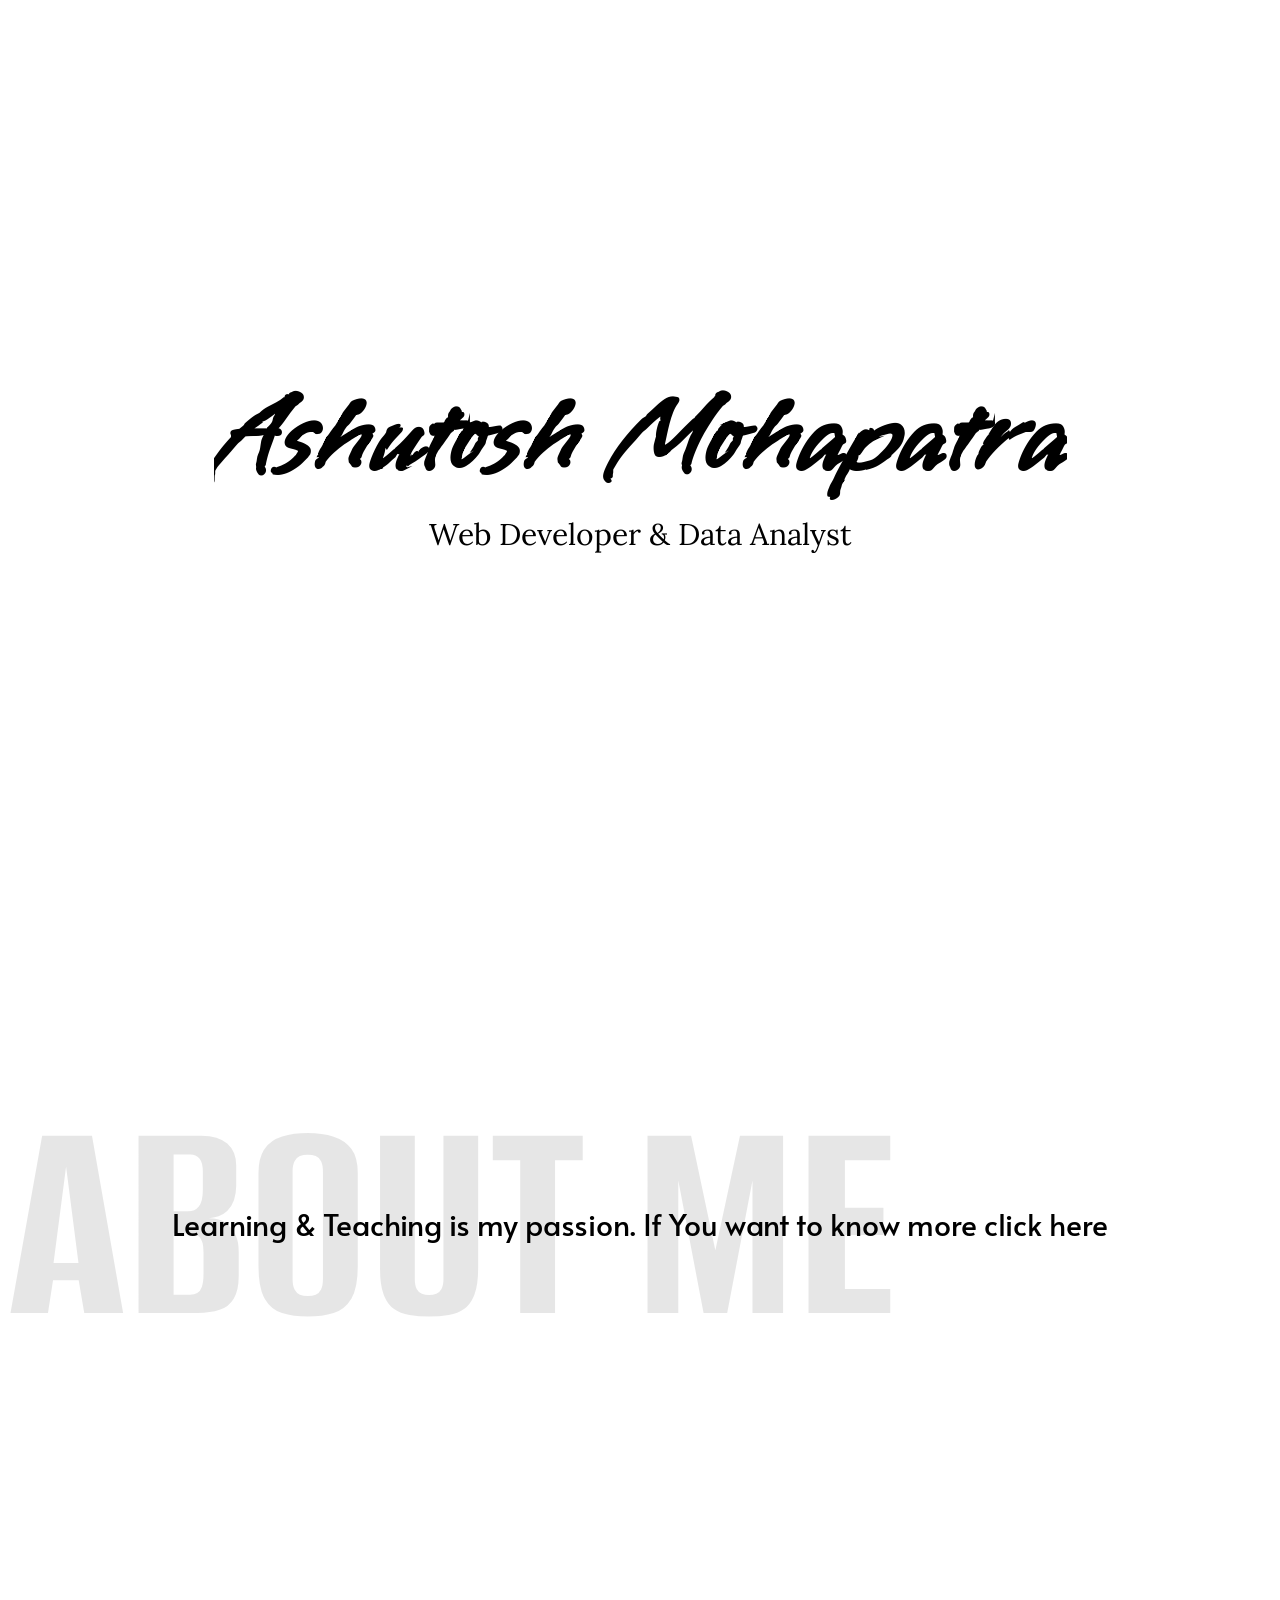
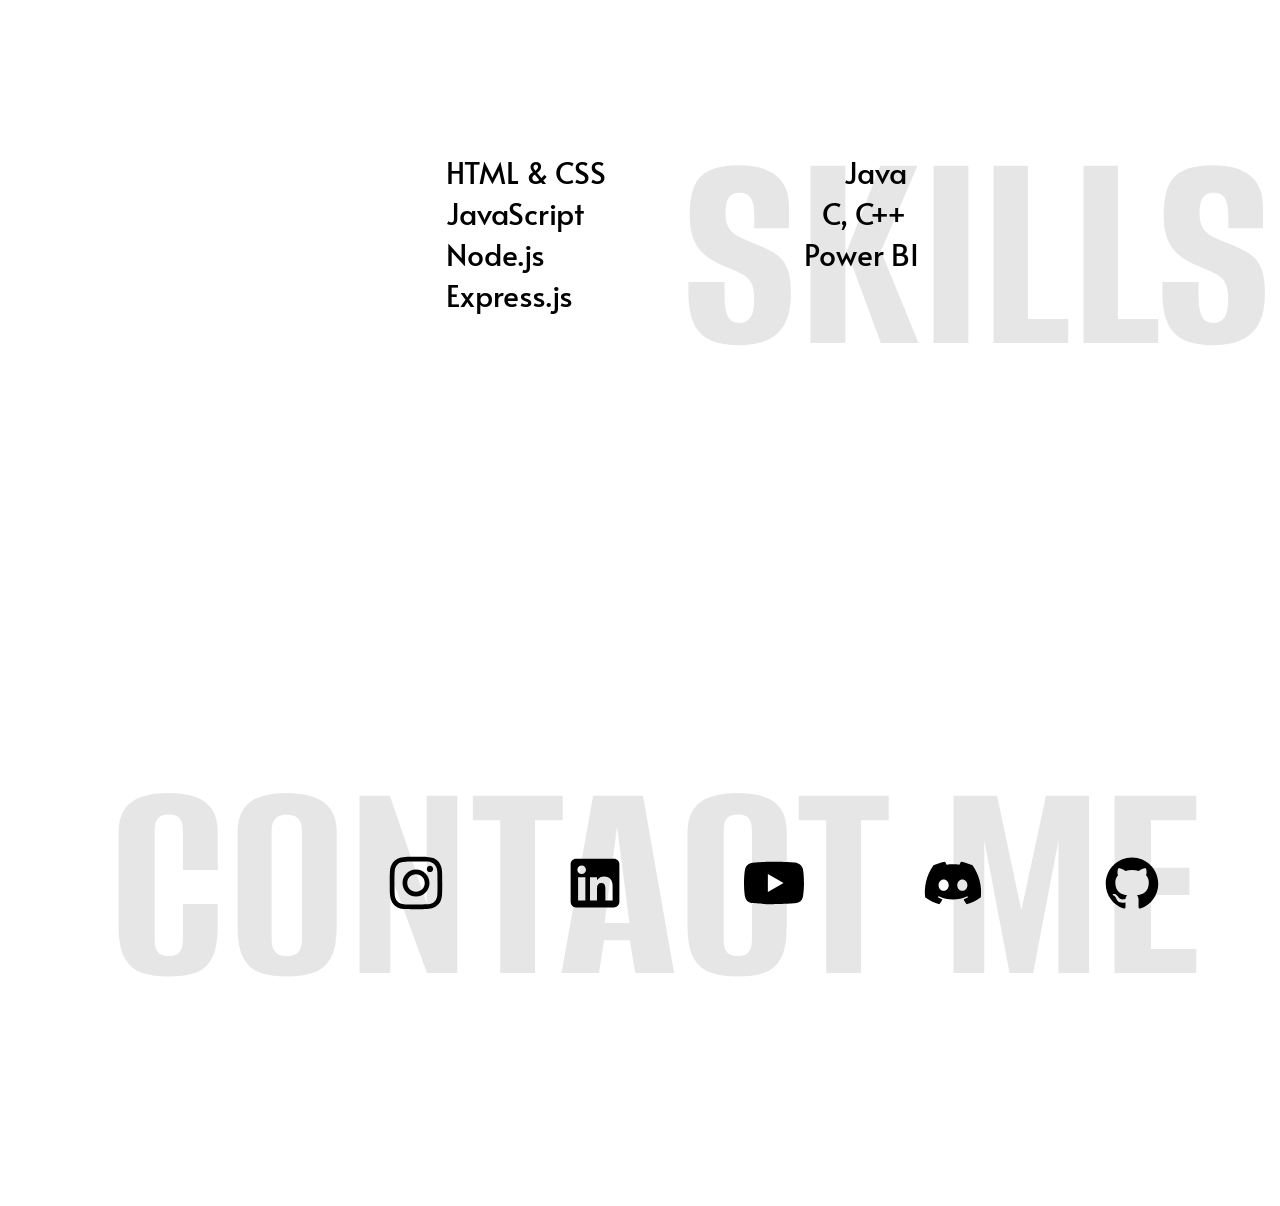
==== index.html @ 1fd1eeb6 "Initial Commit: with name, about, skills, contact" ====
<!DOCTYPE html>
<html lang="en">
<head>
    <meta charset="UTF-8">
    <meta name="viewport" content="width=device-width, initial-scale=1.0">
    <title>Ashutosh's Portfolio</title>
    <link rel="stylesheet" href="style.css">
</head>
<body>
    <header>
    <div class="head">
        <h1>Ashutosh Mohapatra</h1>
        <p>Web Developer & Data Analyst</p>
    </div>
    </header>
    <div class="content">
    <div class="am">
        <h1>ABOUT ME</h1>
        <p>Learning & Teaching is my passion. If You want to know more click here</p>
    </div></div>

    <div class="content">
    <div class="am skill">
        <h1>SKILLS</h1>
        <pre>
            HTML & CSS                                  Java
            JavaScript                                  C, C++
            Node.js                                     Power BI
            Express.js      
        </pre>
    </div></div>

    <div class="content">
        <div class="am cont">
            <h1>CONTACT ME</h1>
           <div class="socials">
            <svg xmlns="http://www.w3.org/2000/svg" viewBox="0 0 32 32"><path d="M10.202,2.098c-1.49,.07-2.507,.308-3.396,.657-.92,.359-1.7,.84-2.477,1.619-.776,.779-1.254,1.56-1.61,2.481-.345,.891-.578,1.909-.644,3.4-.066,1.49-.08,1.97-.073,5.771s.024,4.278,.096,5.772c.071,1.489,.308,2.506,.657,3.396,.359,.92,.84,1.7,1.619,2.477,.779,.776,1.559,1.253,2.483,1.61,.89,.344,1.909,.579,3.399,.644,1.49,.065,1.97,.08,5.771,.073,3.801-.007,4.279-.024,5.773-.095s2.505-.309,3.395-.657c.92-.36,1.701-.84,2.477-1.62s1.254-1.561,1.609-2.483c.345-.89,.579-1.909,.644-3.398,.065-1.494,.081-1.971,.073-5.773s-.024-4.278-.095-5.771-.308-2.507-.657-3.397c-.36-.92-.84-1.7-1.619-2.477s-1.561-1.254-2.483-1.609c-.891-.345-1.909-.58-3.399-.644s-1.97-.081-5.772-.074-4.278,.024-5.771,.096m.164,25.309c-1.365-.059-2.106-.286-2.6-.476-.654-.252-1.12-.557-1.612-1.044s-.795-.955-1.05-1.608c-.192-.494-.423-1.234-.487-2.599-.069-1.475-.084-1.918-.092-5.656s.006-4.18,.071-5.656c.058-1.364,.286-2.106,.476-2.6,.252-.655,.556-1.12,1.044-1.612s.955-.795,1.608-1.05c.493-.193,1.234-.422,2.598-.487,1.476-.07,1.919-.084,5.656-.092,3.737-.008,4.181,.006,5.658,.071,1.364,.059,2.106,.285,2.599,.476,.654,.252,1.12,.555,1.612,1.044s.795,.954,1.051,1.609c.193,.492,.422,1.232,.486,2.597,.07,1.476,.086,1.919,.093,5.656,.007,3.737-.006,4.181-.071,5.656-.06,1.365-.286,2.106-.476,2.601-.252,.654-.556,1.12-1.045,1.612s-.955,.795-1.608,1.05c-.493,.192-1.234,.422-2.597,.487-1.476,.069-1.919,.084-5.657,.092s-4.18-.007-5.656-.071M21.779,8.517c.002,.928,.755,1.679,1.683,1.677s1.679-.755,1.677-1.683c-.002-.928-.755-1.679-1.683-1.677,0,0,0,0,0,0-.928,.002-1.678,.755-1.677,1.683m-12.967,7.496c.008,3.97,3.232,7.182,7.202,7.174s7.183-3.232,7.176-7.202c-.008-3.97-3.233-7.183-7.203-7.175s-7.182,3.233-7.174,7.203m2.522-.005c-.005-2.577,2.08-4.671,4.658-4.676,2.577-.005,4.671,2.08,4.676,4.658,.005,2.577-2.08,4.671-4.658,4.676-2.577,.005-4.671-2.079-4.676-4.656h0"></path></svg>
            <svg xmlns="http://www.w3.org/2000/svg" viewBox="0 0 32 32"><path d="M26.111,3H5.889c-1.595,0-2.889,1.293-2.889,2.889V26.111c0,1.595,1.293,2.889,2.889,2.889H26.111c1.595,0,2.889-1.293,2.889-2.889V5.889c0-1.595-1.293-2.889-2.889-2.889ZM10.861,25.389h-3.877V12.87h3.877v12.519Zm-1.957-14.158c-1.267,0-2.293-1.034-2.293-2.31s1.026-2.31,2.293-2.31,2.292,1.034,2.292,2.31-1.026,2.31-2.292,2.31Zm16.485,14.158h-3.858v-6.571c0-1.802-.685-2.809-2.111-2.809-1.551,0-2.362,1.048-2.362,2.809v6.571h-3.718V12.87h3.718v1.686s1.118-2.069,3.775-2.069,4.556,1.621,4.556,4.975v7.926Z" fill-rule="evenodd"></path></svg>
            <svg xmlns="http://www.w3.org/2000/svg" viewBox="0 0 32 32"><path d="M31.331,8.248c-.368-1.386-1.452-2.477-2.829-2.848-2.496-.673-12.502-.673-12.502-.673,0,0-10.007,0-12.502,.673-1.377,.37-2.461,1.462-2.829,2.848-.669,2.512-.669,7.752-.669,7.752,0,0,0,5.241,.669,7.752,.368,1.386,1.452,2.477,2.829,2.847,2.496,.673,12.502,.673,12.502,.673,0,0,10.007,0,12.502-.673,1.377-.37,2.461-1.462,2.829-2.847,.669-2.512,.669-7.752,.669-7.752,0,0,0-5.24-.669-7.752ZM12.727,20.758V11.242l8.364,4.758-8.364,4.758Z"></path></svg>
            <svg xmlns="http://www.w3.org/2000/svg" viewBox="0 0 32 32"><path d="M26.413,6.536c-1.971-.902-4.052-1.543-6.189-1.904-.292,.523-.557,1.061-.793,1.612-2.277-.343-4.592-.343-6.869,0-.236-.551-.5-1.089-.793-1.612-2.139,.365-4.221,1.006-6.194,1.909C1.658,12.336,.596,17.987,1.127,23.558h0c2.294,1.695,4.861,2.984,7.591,3.811,.615-.827,1.158-1.704,1.626-2.622-.888-.332-1.744-.741-2.56-1.222,.215-.156,.425-.316,.628-.472,4.806,2.26,10.37,2.26,15.177,0,.205,.168,.415,.328,.628,.472-.817,.483-1.676,.892-2.565,1.225,.467,.918,1.011,1.794,1.626,2.619,2.732-.824,5.301-2.112,7.596-3.808h0c.623-6.461-1.064-12.06-4.46-17.025Zm-15.396,13.596c-1.479,0-2.702-1.343-2.702-2.994s1.18-3.006,2.697-3.006,2.73,1.354,2.704,3.006-1.192,2.994-2.699,2.994Zm9.967,0c-1.482,0-2.699-1.343-2.699-2.994s1.18-3.006,2.699-3.006,2.723,1.354,2.697,3.006-1.189,2.994-2.697,2.994Z"></path></svg>
            <svg xmlns="http://www.w3.org/2000/svg" viewBox="0 0 32 32"><path d="M16,2.345c7.735,0,14,6.265,14,14-.002,6.015-3.839,11.359-9.537,13.282-.7,.14-.963-.298-.963-.665,0-.473,.018-1.978,.018-3.85,0-1.312-.437-2.152-.945-2.59,3.115-.35,6.388-1.54,6.388-6.912,0-1.54-.543-2.783-1.435-3.762,.14-.35,.63-1.785-.14-3.71,0,0-1.173-.385-3.85,1.435-1.12-.315-2.31-.472-3.5-.472s-2.38,.157-3.5,.472c-2.677-1.802-3.85-1.435-3.85-1.435-.77,1.925-.28,3.36-.14,3.71-.892,.98-1.435,2.24-1.435,3.762,0,5.355,3.255,6.563,6.37,6.913-.403,.35-.77,.963-.893,1.872-.805,.368-2.818,.963-4.077-1.155-.263-.42-1.05-1.452-2.152-1.435-1.173,.018-.472,.665,.017,.927,.595,.332,1.277,1.575,1.435,1.978,.28,.787,1.19,2.293,4.707,1.645,0,1.173,.018,2.275,.018,2.607,0,.368-.263,.787-.963,.665-5.719-1.904-9.576-7.255-9.573-13.283,0-7.735,6.265-14,14-14Z"></path></svg>
           </div>
        </div></div>
</body>
</html>
---- style.css ----
@import url("https://fonts.googleapis.com/css2?family=Vujahday+Script&display=swap");

/* font-family: "Vujahday Script", cursive;
  font-weight: 400;
  font-style: normal; */

@import url("https://fonts.googleapis.com/css2?family=Lora:ital,wght@0,400..700;1,400..700&display=swap");

/* font-family: "Lora", serif;
  font-optical-sizing: auto;
  font-weight: 400-700;
  font-style: normal; */

@import url("https://fonts.googleapis.com/css2?family=Alumni+Sans:ital,wght@0,100..900;1,100..900&display=swap");

/* font-family: "Alumni Sans", sans-serif;
  font-optical-sizing: auto;
  font-weight: 100-900;
  font-style: normal; */

@import url("https://fonts.googleapis.com/css2?family=Alata&display=swap");
/* font-family: "Alata", sans-serif;
  font-weight: 400;
  font-style: normal; */

*{
    user-select:none;
}

header {
  height: 100vh;
  display: flex;
  justify-content: center;
  align-items: center;
}

.head > h1 {
  font-family: "Vujahday Script", cursive;
  font-size: 7rem;
  text-align: center;
  margin: 0px;
  padding: 0px;
}

.head > p {
  font-family: "Lora", serif;
  font-size: 30px;
  text-align: center;
  padding: 0px;
  margin: 0px;
}

.content {
  height: 70vh;
}

.am {
  display: grid;
  grid-template-columns: 1fr;
  grid-template-rows: 1fr;
  align-content: center;
}

@keyframes slide-right {
  from {
    transform: translateX(-40%);
  }
  to {
    transform: translateX(25%);
  }
}

@keyframes slide-left {
  from {
    transform: translateX(40%);
  }
  to {
    transform: translateX(-25%);
  }
}

.am > h1 {
  font-family: "Alumni Sans", sans-serif;
  font-weight: 700;
  font-size: 300px;
  color: rgba(0, 0, 0, 0.099);
  margin: 0px;
  grid-row: 1/2;
  grid-column: 1/2;
  animation-name: slide-right;
  animation-timing-function: ease-out;
  animation-timeline: view();
}

.am > p,
pre,
div {
  grid-row: 1/2;
  grid-column: 1/2;
  align-content: center;
  justify-self: center;
  font-family: "Alata", sans-serif;
  font-size: 30px;
}

.socials {
  width: 70vw;
  display: flex;
  justify-content: space-around;
  justify-self: end;
  margin-right: 50px;
}

.socials > svg {
  width: 60px;
}

.skill > h1 {
  text-align: right;
  animation-name: slide-left;
  animation-timing-function: ease-out;
  animation-timeline: view();
}

.cont > h1 {
  margin-left: 100px;
}



/* animation at header */
.head{
    overflow: hidden;
}

@keyframes slide-up {
    from{
        transform: translateY(200%);
    }
    to{
        transform: translateY(0%);
    }
}

.head>h1{
     animation: slide-up 1s cubic-bezier(0, 0.1, 0.12, 0.99); 
    }

.head>p{
    animation: slide-up 1s cubic-bezier(0, 0.1, 0.12, 0.99) 0.6s backwards;
}
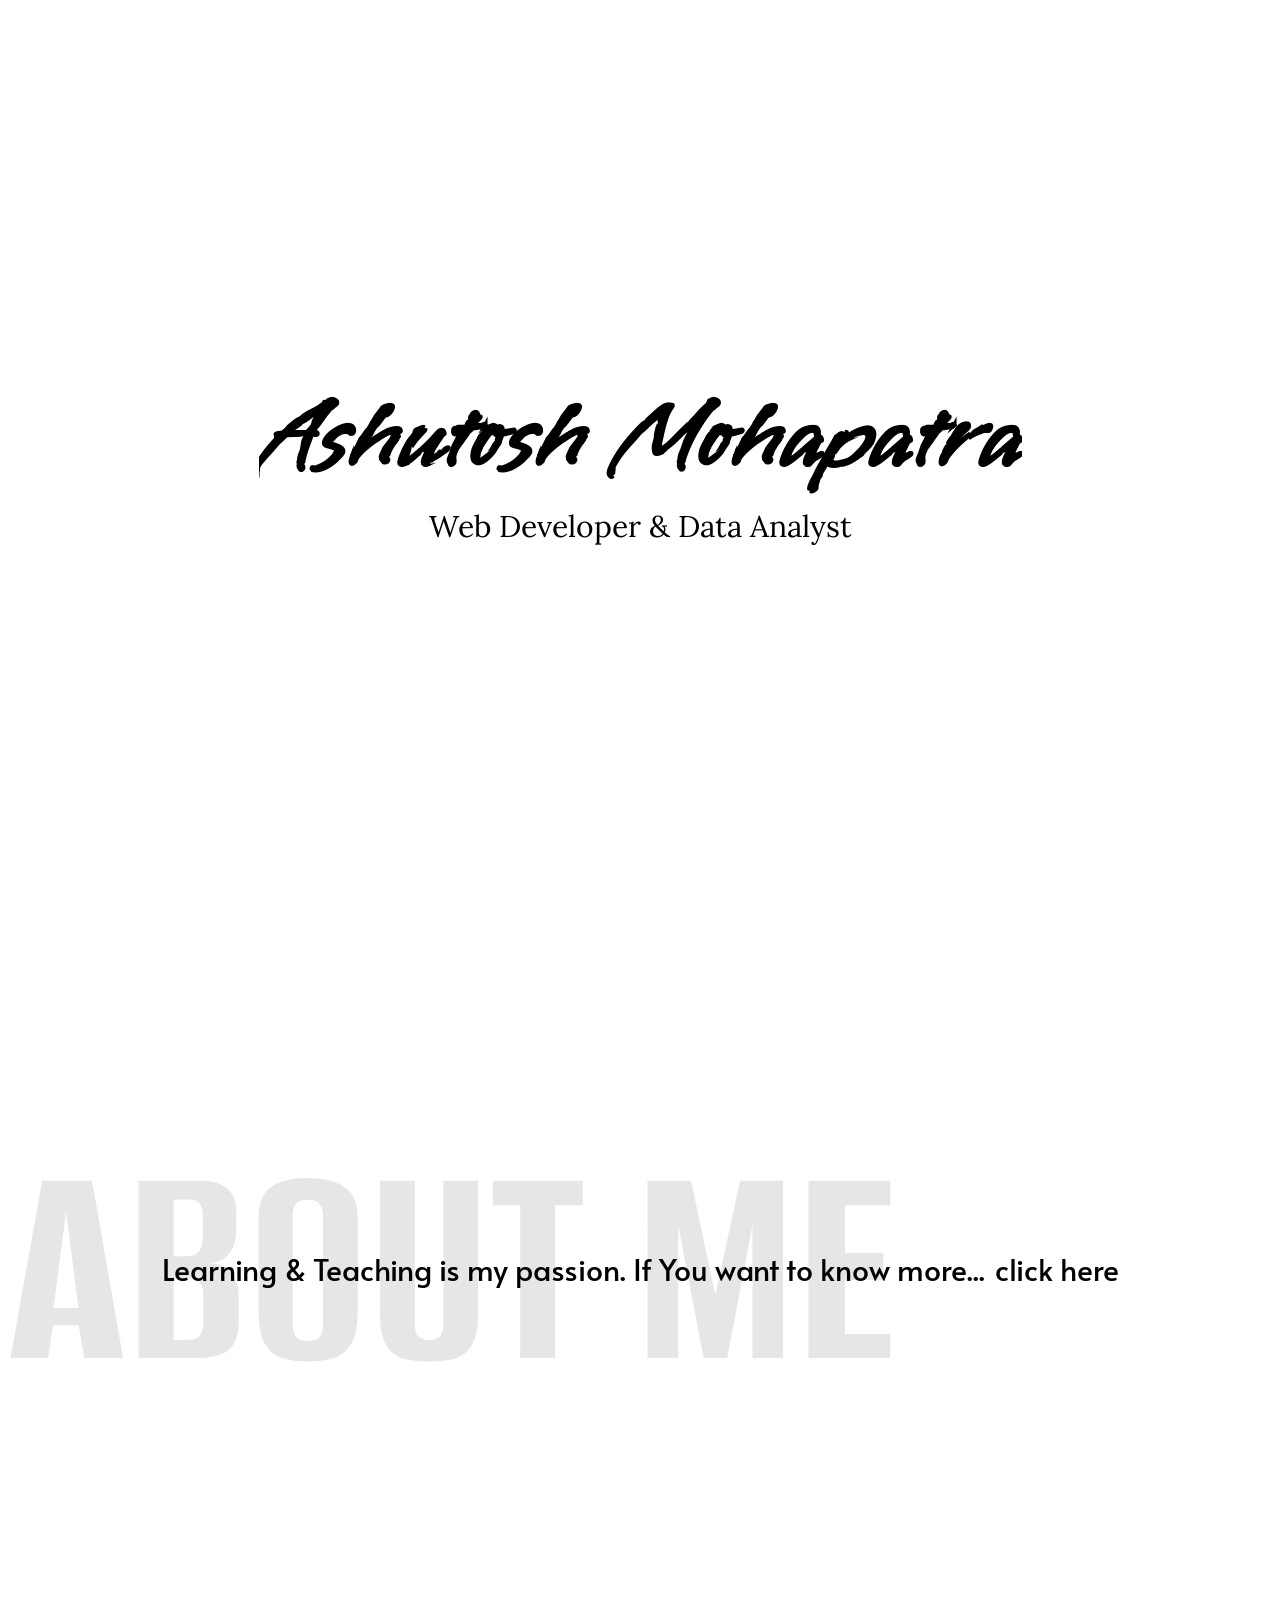
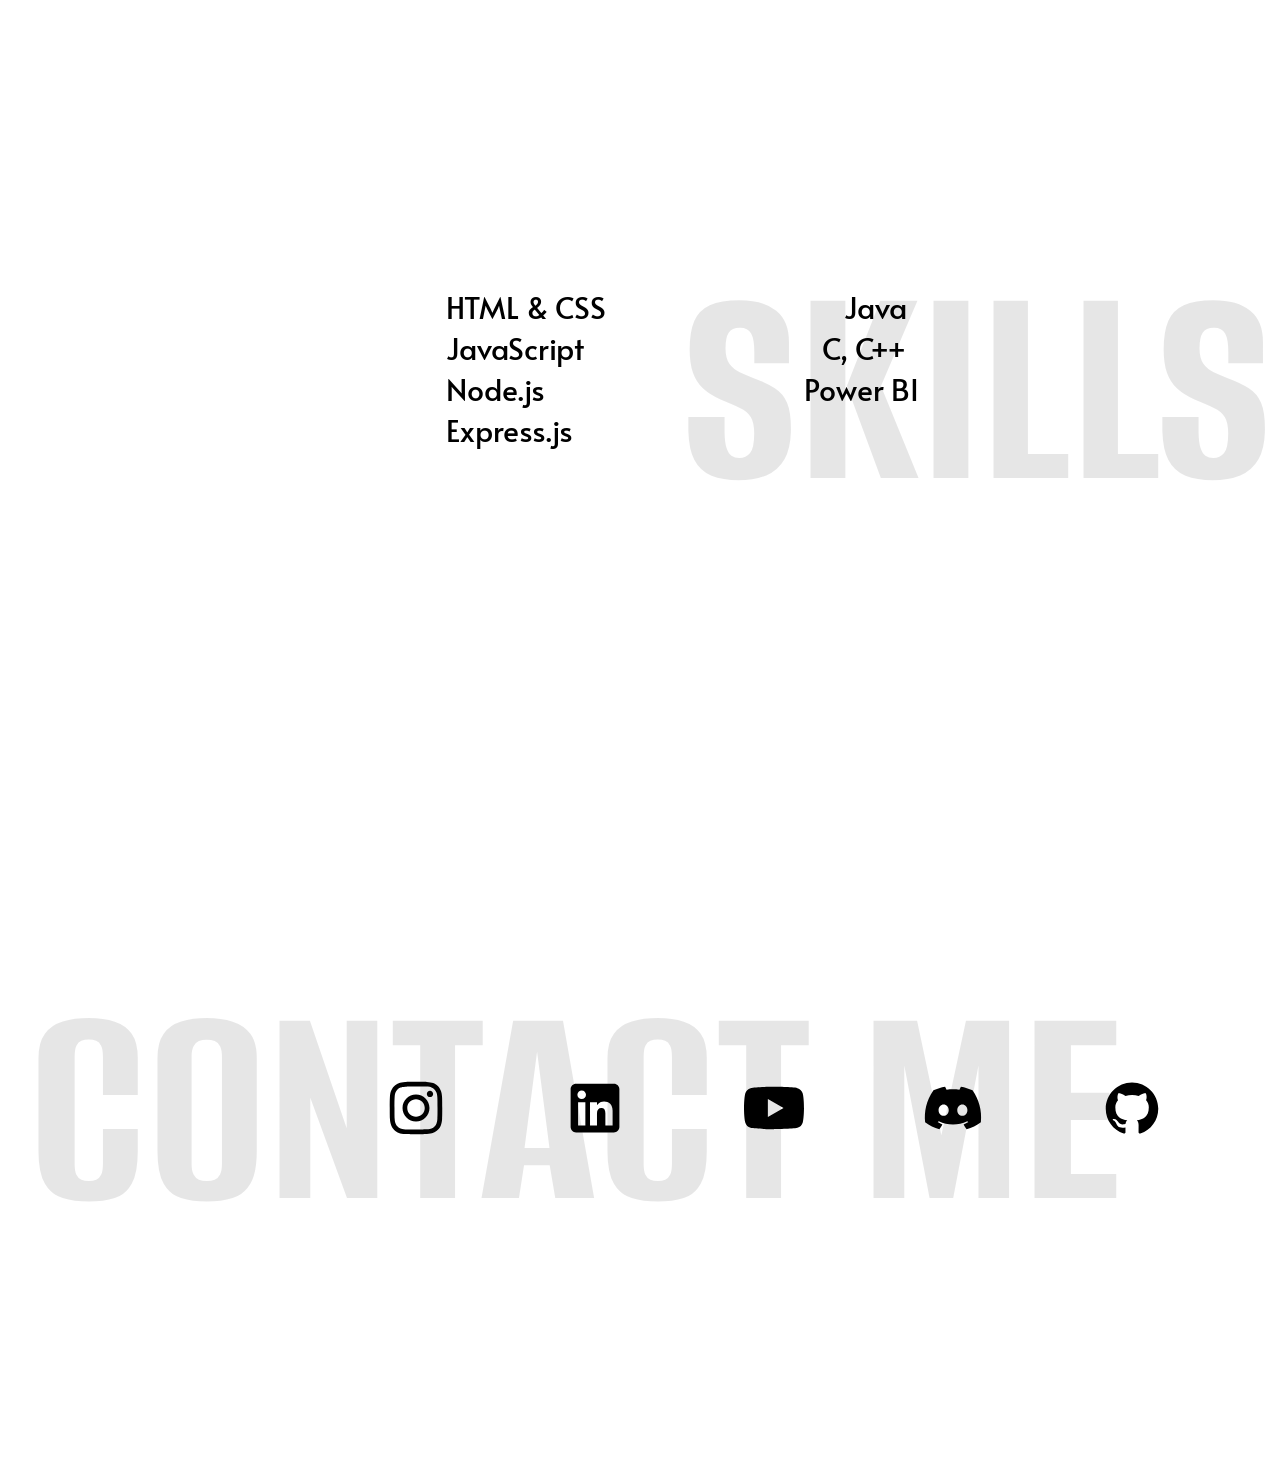
==== commit c8c26024: "Version 1.1.0" ====
--- a/index.html
+++ b/index.html
@@ -1,26 +1,32 @@
 <!DOCTYPE html>
 <html lang="en">
-<head>
-    <meta charset="UTF-8">
-    <meta name="viewport" content="width=device-width, initial-scale=1.0">
+  <head>
+    <meta charset="UTF-8" />
+    <meta name="viewport" content="width=device-width, initial-scale=1.0" />
     <title>Ashutosh's Portfolio</title>
-    <link rel="stylesheet" href="style.css">
-</head>
-<body>
+    <link
+      rel="icon"
+      href="./images/Geometric A letterform.jpg"
+      type="image/x-icon"
+    />
+    <link rel="stylesheet" href="style.css" />
+  </head>
+  <body>
     <header>
-    <div class="head">
+      <div class="head">
         <h1>Ashutosh Mohapatra</h1>
         <p>Web Developer & Data Analyst</p>
-    </div>
+      </div>
     </header>
     <div class="content">
-    <div class="am">
+      <div class="am">
         <h1>ABOUT ME</h1>
-        <p>Learning & Teaching is my passion. If You want to know more click here</p>
-    </div></div>
+        <div>Learning & Teaching is my passion. If You want to know more...<span id="cv">click here</span></div>
+      </div>
+    </div>
 
     <div class="content">
-    <div class="am skill">
+      <div class="am skill">
         <h1>SKILLS</h1>
         <pre>
             HTML & CSS                                  Java
@@ -28,18 +34,42 @@
             Node.js                                     Power BI
             Express.js      
         </pre>
-    </div></div>
+      </div>
+    </div>
 
     <div class="content">
-        <div class="am cont">
-            <h1>CONTACT ME</h1>
-           <div class="socials">
-            <svg xmlns="http://www.w3.org/2000/svg" viewBox="0 0 32 32"><path d="M10.202,2.098c-1.49,.07-2.507,.308-3.396,.657-.92,.359-1.7,.84-2.477,1.619-.776,.779-1.254,1.56-1.61,2.481-.345,.891-.578,1.909-.644,3.4-.066,1.49-.08,1.97-.073,5.771s.024,4.278,.096,5.772c.071,1.489,.308,2.506,.657,3.396,.359,.92,.84,1.7,1.619,2.477,.779,.776,1.559,1.253,2.483,1.61,.89,.344,1.909,.579,3.399,.644,1.49,.065,1.97,.08,5.771,.073,3.801-.007,4.279-.024,5.773-.095s2.505-.309,3.395-.657c.92-.36,1.701-.84,2.477-1.62s1.254-1.561,1.609-2.483c.345-.89,.579-1.909,.644-3.398,.065-1.494,.081-1.971,.073-5.773s-.024-4.278-.095-5.771-.308-2.507-.657-3.397c-.36-.92-.84-1.7-1.619-2.477s-1.561-1.254-2.483-1.609c-.891-.345-1.909-.58-3.399-.644s-1.97-.081-5.772-.074-4.278,.024-5.771,.096m.164,25.309c-1.365-.059-2.106-.286-2.6-.476-.654-.252-1.12-.557-1.612-1.044s-.795-.955-1.05-1.608c-.192-.494-.423-1.234-.487-2.599-.069-1.475-.084-1.918-.092-5.656s.006-4.18,.071-5.656c.058-1.364,.286-2.106,.476-2.6,.252-.655,.556-1.12,1.044-1.612s.955-.795,1.608-1.05c.493-.193,1.234-.422,2.598-.487,1.476-.07,1.919-.084,5.656-.092,3.737-.008,4.181,.006,5.658,.071,1.364,.059,2.106,.285,2.599,.476,.654,.252,1.12,.555,1.612,1.044s.795,.954,1.051,1.609c.193,.492,.422,1.232,.486,2.597,.07,1.476,.086,1.919,.093,5.656,.007,3.737-.006,4.181-.071,5.656-.06,1.365-.286,2.106-.476,2.601-.252,.654-.556,1.12-1.045,1.612s-.955,.795-1.608,1.05c-.493,.192-1.234,.422-2.597,.487-1.476,.069-1.919,.084-5.657,.092s-4.18-.007-5.656-.071M21.779,8.517c.002,.928,.755,1.679,1.683,1.677s1.679-.755,1.677-1.683c-.002-.928-.755-1.679-1.683-1.677,0,0,0,0,0,0-.928,.002-1.678,.755-1.677,1.683m-12.967,7.496c.008,3.97,3.232,7.182,7.202,7.174s7.183-3.232,7.176-7.202c-.008-3.97-3.233-7.183-7.203-7.175s-7.182,3.233-7.174,7.203m2.522-.005c-.005-2.577,2.08-4.671,4.658-4.676,2.577-.005,4.671,2.08,4.676,4.658,.005,2.577-2.08,4.671-4.658,4.676-2.577,.005-4.671-2.079-4.676-4.656h0"></path></svg>
-            <svg xmlns="http://www.w3.org/2000/svg" viewBox="0 0 32 32"><path d="M26.111,3H5.889c-1.595,0-2.889,1.293-2.889,2.889V26.111c0,1.595,1.293,2.889,2.889,2.889H26.111c1.595,0,2.889-1.293,2.889-2.889V5.889c0-1.595-1.293-2.889-2.889-2.889ZM10.861,25.389h-3.877V12.87h3.877v12.519Zm-1.957-14.158c-1.267,0-2.293-1.034-2.293-2.31s1.026-2.31,2.293-2.31,2.292,1.034,2.292,2.31-1.026,2.31-2.292,2.31Zm16.485,14.158h-3.858v-6.571c0-1.802-.685-2.809-2.111-2.809-1.551,0-2.362,1.048-2.362,2.809v6.571h-3.718V12.87h3.718v1.686s1.118-2.069,3.775-2.069,4.556,1.621,4.556,4.975v7.926Z" fill-rule="evenodd"></path></svg>
-            <svg xmlns="http://www.w3.org/2000/svg" viewBox="0 0 32 32"><path d="M31.331,8.248c-.368-1.386-1.452-2.477-2.829-2.848-2.496-.673-12.502-.673-12.502-.673,0,0-10.007,0-12.502,.673-1.377,.37-2.461,1.462-2.829,2.848-.669,2.512-.669,7.752-.669,7.752,0,0,0,5.241,.669,7.752,.368,1.386,1.452,2.477,2.829,2.847,2.496,.673,12.502,.673,12.502,.673,0,0,10.007,0,12.502-.673,1.377-.37,2.461-1.462,2.829-2.847,.669-2.512,.669-7.752,.669-7.752,0,0,0-5.24-.669-7.752ZM12.727,20.758V11.242l8.364,4.758-8.364,4.758Z"></path></svg>
-            <svg xmlns="http://www.w3.org/2000/svg" viewBox="0 0 32 32"><path d="M26.413,6.536c-1.971-.902-4.052-1.543-6.189-1.904-.292,.523-.557,1.061-.793,1.612-2.277-.343-4.592-.343-6.869,0-.236-.551-.5-1.089-.793-1.612-2.139,.365-4.221,1.006-6.194,1.909C1.658,12.336,.596,17.987,1.127,23.558h0c2.294,1.695,4.861,2.984,7.591,3.811,.615-.827,1.158-1.704,1.626-2.622-.888-.332-1.744-.741-2.56-1.222,.215-.156,.425-.316,.628-.472,4.806,2.26,10.37,2.26,15.177,0,.205,.168,.415,.328,.628,.472-.817,.483-1.676,.892-2.565,1.225,.467,.918,1.011,1.794,1.626,2.619,2.732-.824,5.301-2.112,7.596-3.808h0c.623-6.461-1.064-12.06-4.46-17.025Zm-15.396,13.596c-1.479,0-2.702-1.343-2.702-2.994s1.18-3.006,2.697-3.006,2.73,1.354,2.704,3.006-1.192,2.994-2.699,2.994Zm9.967,0c-1.482,0-2.699-1.343-2.699-2.994s1.18-3.006,2.699-3.006,2.723,1.354,2.697,3.006-1.189,2.994-2.697,2.994Z"></path></svg>
-            <svg xmlns="http://www.w3.org/2000/svg" viewBox="0 0 32 32"><path d="M16,2.345c7.735,0,14,6.265,14,14-.002,6.015-3.839,11.359-9.537,13.282-.7,.14-.963-.298-.963-.665,0-.473,.018-1.978,.018-3.85,0-1.312-.437-2.152-.945-2.59,3.115-.35,6.388-1.54,6.388-6.912,0-1.54-.543-2.783-1.435-3.762,.14-.35,.63-1.785-.14-3.71,0,0-1.173-.385-3.85,1.435-1.12-.315-2.31-.472-3.5-.472s-2.38,.157-3.5,.472c-2.677-1.802-3.85-1.435-3.85-1.435-.77,1.925-.28,3.36-.14,3.71-.892,.98-1.435,2.24-1.435,3.762,0,5.355,3.255,6.563,6.37,6.913-.403,.35-.77,.963-.893,1.872-.805,.368-2.818,.963-4.077-1.155-.263-.42-1.05-1.452-2.152-1.435-1.173,.018-.472,.665,.017,.927,.595,.332,1.277,1.575,1.435,1.978,.28,.787,1.19,2.293,4.707,1.645,0,1.173,.018,2.275,.018,2.607,0,.368-.263,.787-.963,.665-5.719-1.904-9.576-7.255-9.573-13.283,0-7.735,6.265-14,14-14Z"></path></svg>
-           </div>
-        </div></div>
-</body>
-</html>+      <div class="am cont">
+        <h1>CONTACT ME</h1>
+        <div class="socials">
+          <svg xmlns="http://www.w3.org/2000/svg" viewBox="0 0 32 32" id="insta">
+            <path
+              d="M10.202,2.098c-1.49,.07-2.507,.308-3.396,.657-.92,.359-1.7,.84-2.477,1.619-.776,.779-1.254,1.56-1.61,2.481-.345,.891-.578,1.909-.644,3.4-.066,1.49-.08,1.97-.073,5.771s.024,4.278,.096,5.772c.071,1.489,.308,2.506,.657,3.396,.359,.92,.84,1.7,1.619,2.477,.779,.776,1.559,1.253,2.483,1.61,.89,.344,1.909,.579,3.399,.644,1.49,.065,1.97,.08,5.771,.073,3.801-.007,4.279-.024,5.773-.095s2.505-.309,3.395-.657c.92-.36,1.701-.84,2.477-1.62s1.254-1.561,1.609-2.483c.345-.89,.579-1.909,.644-3.398,.065-1.494,.081-1.971,.073-5.773s-.024-4.278-.095-5.771-.308-2.507-.657-3.397c-.36-.92-.84-1.7-1.619-2.477s-1.561-1.254-2.483-1.609c-.891-.345-1.909-.58-3.399-.644s-1.97-.081-5.772-.074-4.278,.024-5.771,.096m.164,25.309c-1.365-.059-2.106-.286-2.6-.476-.654-.252-1.12-.557-1.612-1.044s-.795-.955-1.05-1.608c-.192-.494-.423-1.234-.487-2.599-.069-1.475-.084-1.918-.092-5.656s.006-4.18,.071-5.656c.058-1.364,.286-2.106,.476-2.6,.252-.655,.556-1.12,1.044-1.612s.955-.795,1.608-1.05c.493-.193,1.234-.422,2.598-.487,1.476-.07,1.919-.084,5.656-.092,3.737-.008,4.181,.006,5.658,.071,1.364,.059,2.106,.285,2.599,.476,.654,.252,1.12,.555,1.612,1.044s.795,.954,1.051,1.609c.193,.492,.422,1.232,.486,2.597,.07,1.476,.086,1.919,.093,5.656,.007,3.737-.006,4.181-.071,5.656-.06,1.365-.286,2.106-.476,2.601-.252,.654-.556,1.12-1.045,1.612s-.955,.795-1.608,1.05c-.493,.192-1.234,.422-2.597,.487-1.476,.069-1.919,.084-5.657,.092s-4.18-.007-5.656-.071M21.779,8.517c.002,.928,.755,1.679,1.683,1.677s1.679-.755,1.677-1.683c-.002-.928-.755-1.679-1.683-1.677,0,0,0,0,0,0-.928,.002-1.678,.755-1.677,1.683m-12.967,7.496c.008,3.97,3.232,7.182,7.202,7.174s7.183-3.232,7.176-7.202c-.008-3.97-3.233-7.183-7.203-7.175s-7.182,3.233-7.174,7.203m2.522-.005c-.005-2.577,2.08-4.671,4.658-4.676,2.577-.005,4.671,2.08,4.676,4.658,.005,2.577-2.08,4.671-4.658,4.676-2.577,.005-4.671-2.079-4.676-4.656h0"
+            ></path>
+          </svg>
+          <svg xmlns="http://www.w3.org/2000/svg" viewBox="0 0 32 32" id="linkedin">
+            <path
+              d="M26.111,3H5.889c-1.595,0-2.889,1.293-2.889,2.889V26.111c0,1.595,1.293,2.889,2.889,2.889H26.111c1.595,0,2.889-1.293,2.889-2.889V5.889c0-1.595-1.293-2.889-2.889-2.889ZM10.861,25.389h-3.877V12.87h3.877v12.519Zm-1.957-14.158c-1.267,0-2.293-1.034-2.293-2.31s1.026-2.31,2.293-2.31,2.292,1.034,2.292,2.31-1.026,2.31-2.292,2.31Zm16.485,14.158h-3.858v-6.571c0-1.802-.685-2.809-2.111-2.809-1.551,0-2.362,1.048-2.362,2.809v6.571h-3.718V12.87h3.718v1.686s1.118-2.069,3.775-2.069,4.556,1.621,4.556,4.975v7.926Z"
+              fill-rule="evenodd"
+            ></path>
+          </svg>
+          <svg xmlns="http://www.w3.org/2000/svg" viewBox="0 0 32 32" id="yt">
+            <path
+              d="M31.331,8.248c-.368-1.386-1.452-2.477-2.829-2.848-2.496-.673-12.502-.673-12.502-.673,0,0-10.007,0-12.502,.673-1.377,.37-2.461,1.462-2.829,2.848-.669,2.512-.669,7.752-.669,7.752,0,0,0,5.241,.669,7.752,.368,1.386,1.452,2.477,2.829,2.847,2.496,.673,12.502,.673,12.502,.673,0,0,10.007,0,12.502-.673,1.377-.37,2.461-1.462,2.829-2.847,.669-2.512,.669-7.752,.669-7.752,0,0,0-5.24-.669-7.752ZM12.727,20.758V11.242l8.364,4.758-8.364,4.758Z"
+            ></path>
+          </svg>
+          <svg xmlns="http://www.w3.org/2000/svg" viewBox="0 0 32 32" id="discord">
+            <path
+              d="M26.413,6.536c-1.971-.902-4.052-1.543-6.189-1.904-.292,.523-.557,1.061-.793,1.612-2.277-.343-4.592-.343-6.869,0-.236-.551-.5-1.089-.793-1.612-2.139,.365-4.221,1.006-6.194,1.909C1.658,12.336,.596,17.987,1.127,23.558h0c2.294,1.695,4.861,2.984,7.591,3.811,.615-.827,1.158-1.704,1.626-2.622-.888-.332-1.744-.741-2.56-1.222,.215-.156,.425-.316,.628-.472,4.806,2.26,10.37,2.26,15.177,0,.205,.168,.415,.328,.628,.472-.817,.483-1.676,.892-2.565,1.225,.467,.918,1.011,1.794,1.626,2.619,2.732-.824,5.301-2.112,7.596-3.808h0c.623-6.461-1.064-12.06-4.46-17.025Zm-15.396,13.596c-1.479,0-2.702-1.343-2.702-2.994s1.18-3.006,2.697-3.006,2.73,1.354,2.704,3.006-1.192,2.994-2.699,2.994Zm9.967,0c-1.482,0-2.699-1.343-2.699-2.994s1.18-3.006,2.699-3.006,2.723,1.354,2.697,3.006-1.189,2.994-2.697,2.994Z"
+            ></path>
+          </svg>
+          <svg xmlns="http://www.w3.org/2000/svg" viewBox="0 0 32 32" id="github">
+            <path
+              d="M16,2.345c7.735,0,14,6.265,14,14-.002,6.015-3.839,11.359-9.537,13.282-.7,.14-.963-.298-.963-.665,0-.473,.018-1.978,.018-3.85,0-1.312-.437-2.152-.945-2.59,3.115-.35,6.388-1.54,6.388-6.912,0-1.54-.543-2.783-1.435-3.762,.14-.35,.63-1.785-.14-3.71,0,0-1.173-.385-3.85,1.435-1.12-.315-2.31-.472-3.5-.472s-2.38,.157-3.5,.472c-2.677-1.802-3.85-1.435-3.85-1.435-.77,1.925-.28,3.36-.14,3.71-.892,.98-1.435,2.24-1.435,3.762,0,5.355,3.255,6.563,6.37,6.913-.403,.35-.77,.963-.893,1.872-.805,.368-2.818,.963-4.077-1.155-.263-.42-1.05-1.452-2.152-1.435-1.173,.018-.472,.665,.017,.927,.595,.332,1.277,1.575,1.435,1.978,.28,.787,1.19,2.293,4.707,1.645,0,1.173,.018,2.275,.018,2.607,0,.368-.263,.787-.963,.665-5.719-1.904-9.576-7.255-9.573-13.283,0-7.735,6.265-14,14-14Z"
+            ></path>
+          </svg>
+        </div>
+      </div>
+    </div>
+  <script src="./script.js"></script>
+  </body>
+</html>
--- a/style.css
+++ b/style.css
@@ -25,6 +25,10 @@
 
 *{
     user-select:none;
+}
+
+body{
+  overflow-x: hidden;
 }
 
 header {
@@ -36,7 +40,7 @@
 
 .head > h1 {
   font-family: "Vujahday Script", cursive;
-  font-size: 7rem;
+  font-size: 100px;
   text-align: center;
   margin: 0px;
   padding: 0px;
@@ -50,8 +54,69 @@
   margin: 0px;
 }
 
+@media (max-width: 1210px) {
+  .head>h1 {
+    font-size: 75px;
+  }
+  
+  .head > p {
+    font-size: 20px;
+  }
+}
+
+@media (max-width: 680px) {
+  .head>h1 {
+    font-size: 60px;
+  }
+  
+  .head > p {
+    font-size: 15px;
+  }
+}
+
+@media (max-width: 520px) {
+  .head>h1 {
+    font-size: 50px;
+  }
+  
+  .head > p {
+    font-size: 13px;
+  }
+}
+
+/* @media (max-width: 380px) {
+  .head>h1 {
+    font-size: 30px;
+    width: 200px;
+  }
+  
+  .head > p {
+    font-size: px;
+  }
+} */
+
+@media (min-width: 1600px) {
+  .head>h1 {
+    font-size: 150px;
+  }
+  
+  .head > p {
+    font-size: 40px;
+  }
+}
+
+@media (min-width: 2000px) {
+  .head>h1 {
+    font-size: 200px;
+  }
+  
+  .head > p {
+    font-size: 50px;
+  }
+}
+
 .content {
-  height: 70vh;
+  height: 80vh;
 }
 
 .am {
@@ -59,6 +124,13 @@
   grid-template-columns: 1fr;
   grid-template-rows: 1fr;
   align-content: center;
+}
+
+#cv{
+  position: relative;
+  cursor: pointer;
+  margin-left: 10px;
+  z-index: 4;
 }
 
 @keyframes slide-right {
@@ -92,7 +164,7 @@
   animation-timeline: view();
 }
 
-.am > p,
+.am > span,
 pre,
 div {
   grid-row: 1/2;
@@ -103,6 +175,36 @@
   font-size: 30px;
 }
 
+@media (max-width: 1210px) {
+  .am>h1{ font-size: 200px; }
+  .am pre,div,#cv { font-size: 25px; }
+}
+
+@media (max-width: 680px) {
+  .am>h1{ font-size: 160px; }
+  .am pre,div,#cv { font-size: 20px; }
+}
+
+@media (max-width: 520px) {
+  .am>h1{ font-size: 140px; }
+  .am pre,div,#cv { font-size: 17px; }
+}
+
+@media (max-width: 380px) {
+  .am>h1{ font-size: 120px; }
+  .am pre,div,#cv { font-size: 15px; }
+}
+
+@media (min-width: 1600px) {
+  .am>h1{ font-size: 400px; }
+  .am pre,div,#cv { font-size: 40px; }
+}
+
+@media (min-width: 2000px) {
+  .am>h1{ font-size: 500px; }
+  .am pre,div,#cv { font-size: 50px; }
+}
+
 .socials {
   width: 70vw;
   display: flex;
@@ -111,8 +213,42 @@
   margin-right: 50px;
 }
 
+@media (max-width: 380px) {
+  .socials {
+    flex-direction: column;
+    align-items: center;
+  }
+}
+
 .socials > svg {
+  z-index: 1;
   width: 60px;
+  margin: 10px;
+  cursor: pointer;
+}
+
+@media (max-width: 1210px) {
+  .socials > svg {
+    width: 40px;
+  }
+}
+
+@media (max-width: 680px) {
+  .socials > svg {
+    width: 30px;
+  }
+}
+
+@media (min-width: 1600px) {
+  .socials > svg {
+    width: 80px;
+  }
+}
+
+@media (min-width: 2000px) {
+  .socials > svg {
+    width: 100px;
+  }
 }
 
 .skill > h1 {
@@ -123,7 +259,7 @@
 }
 
 .cont > h1 {
-  margin-left: 100px;
+  margin-left: 20px;
 }
 
 
@@ -148,4 +284,4 @@
 
 .head>p{
     animation: slide-up 1s cubic-bezier(0, 0.1, 0.12, 0.99) 0.6s backwards;
-}
+}
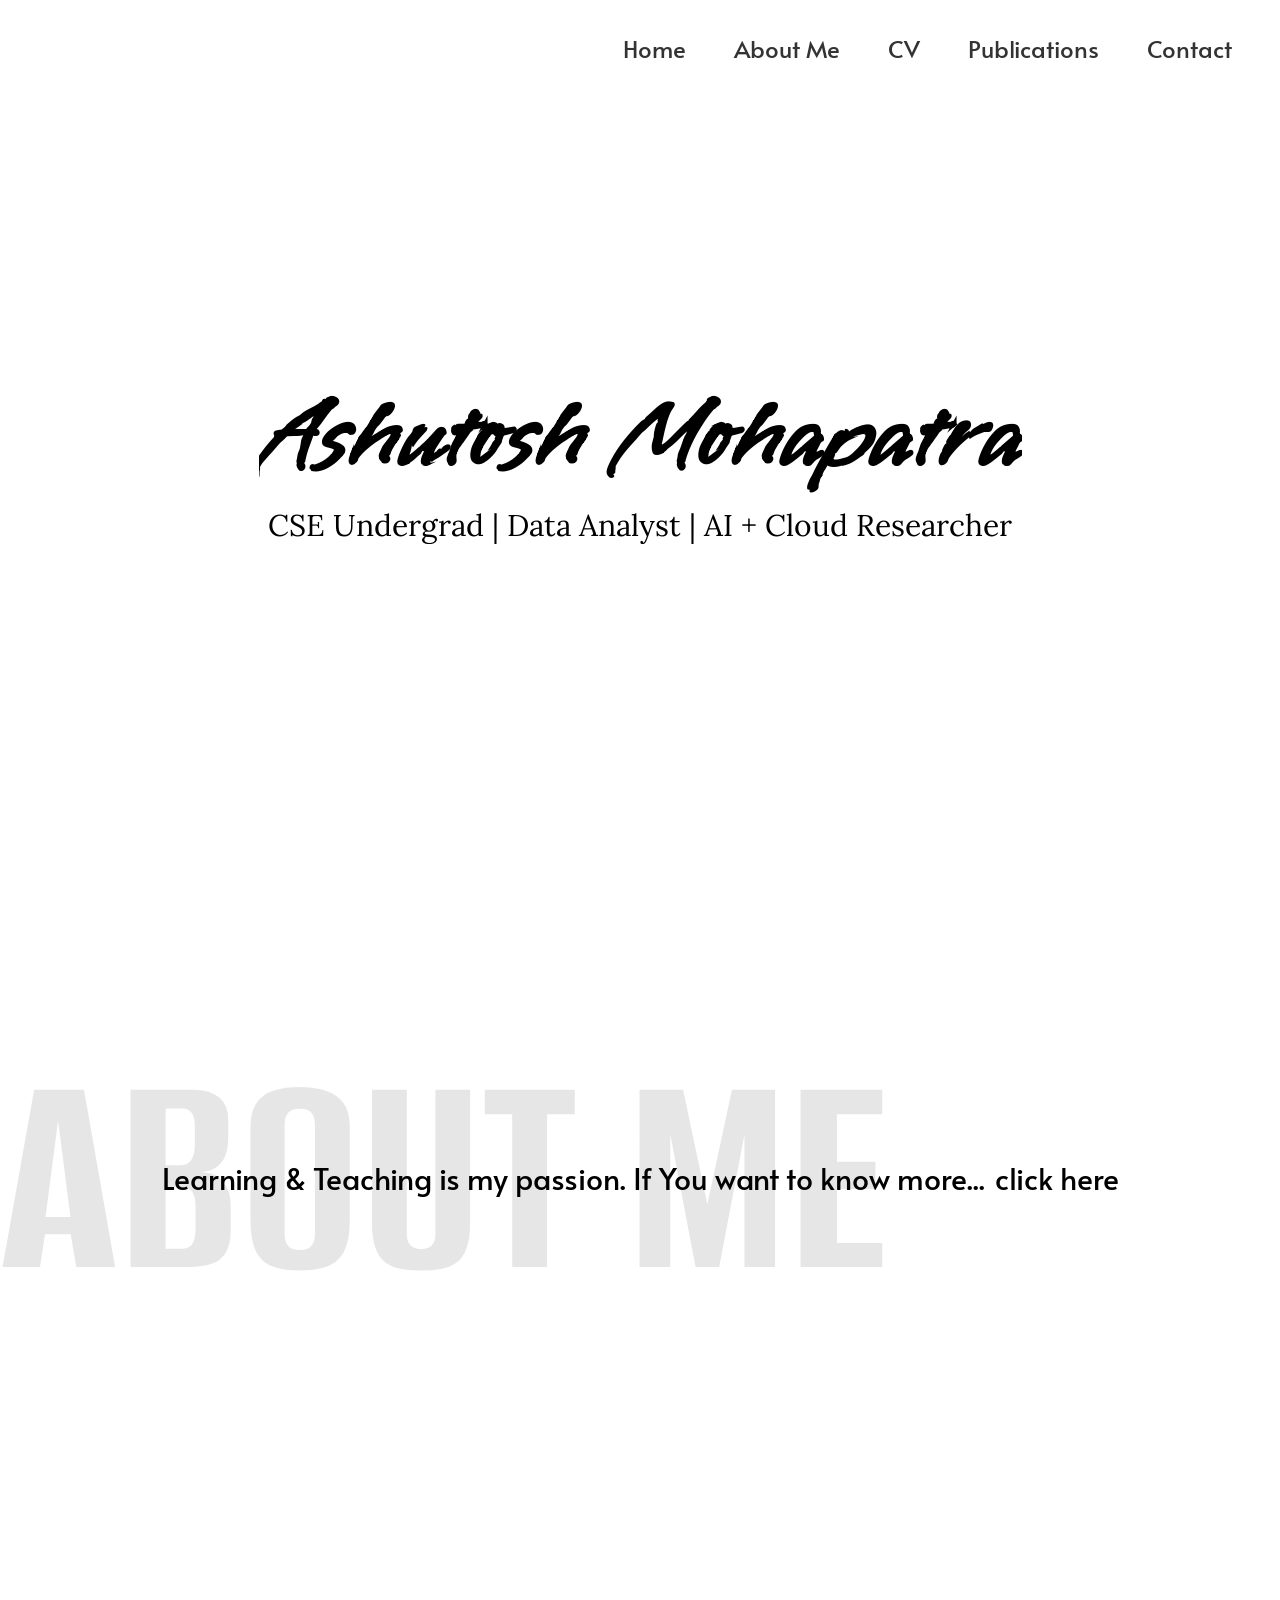
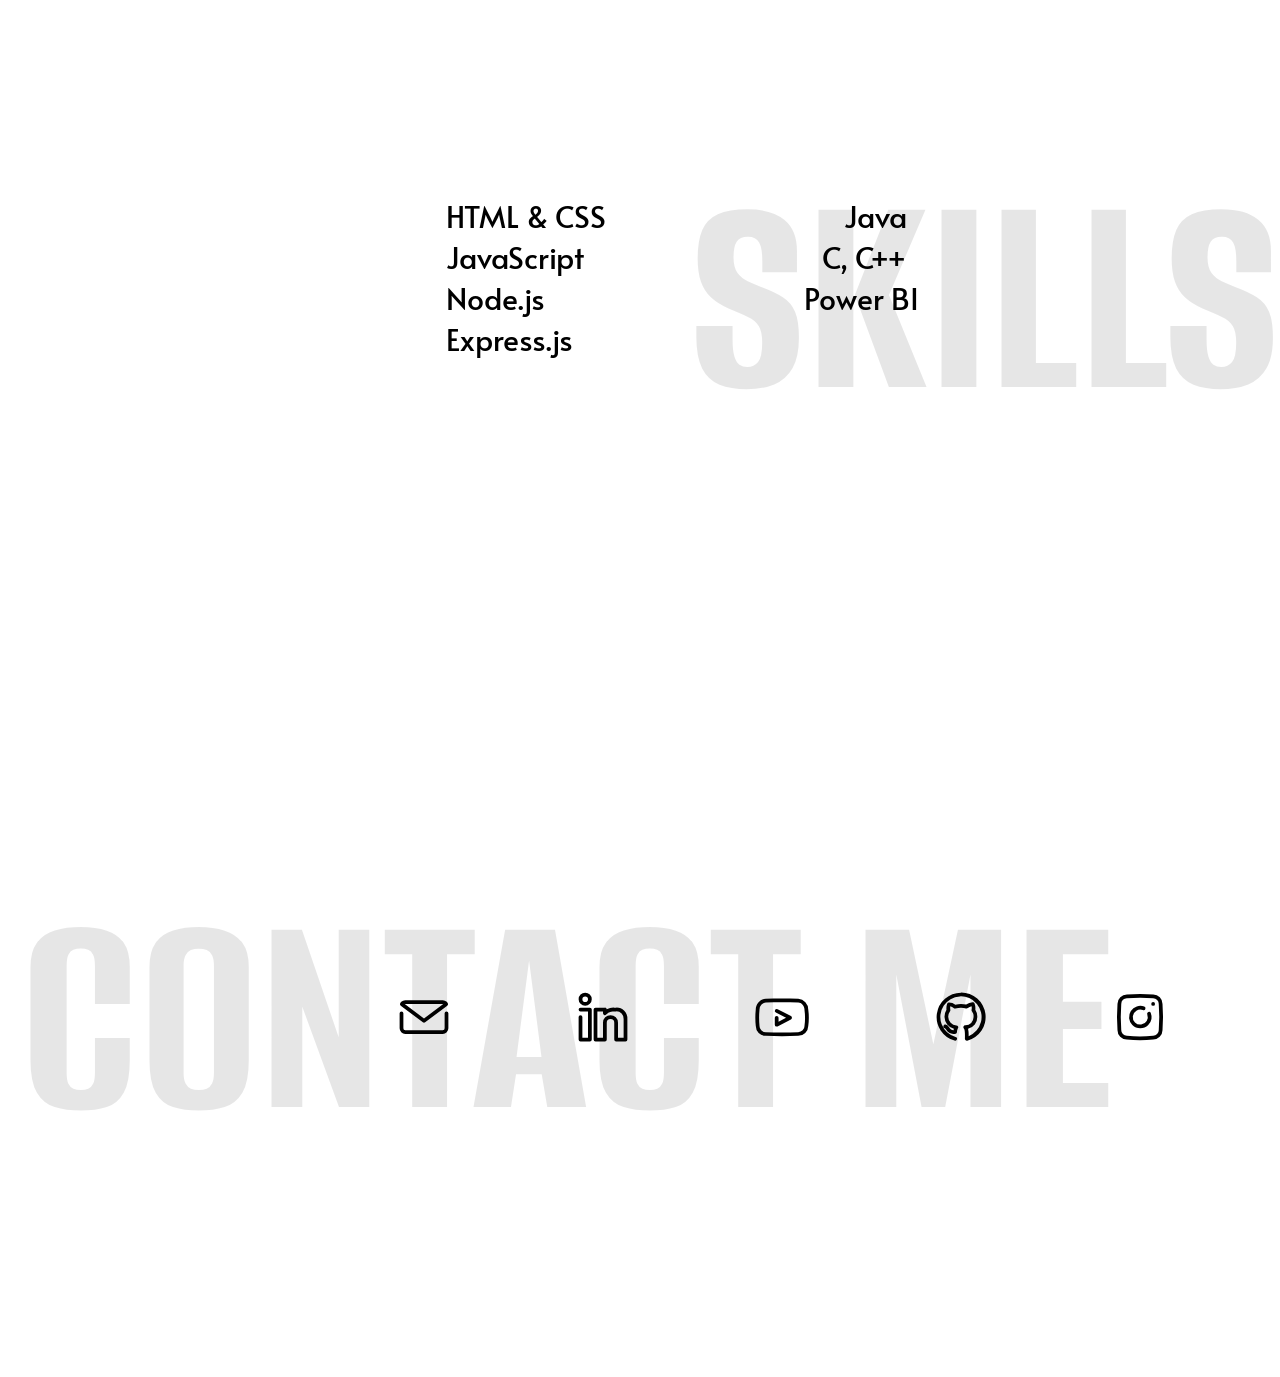
==== commit 3bf510c0: "v2.0.0 : Added Multiple Webpages" ====
--- a/index.html
+++ b/index.html
@@ -9,19 +9,57 @@
       href="./images/Geometric A letterform.jpg"
       type="image/x-icon"
     />
-    <link rel="stylesheet" href="style.css" />
+    <link rel="stylesheet" href="./styles_mod.css" />
   </head>
-  <body>
+  <body id="home">
+    <nav class="navbar">
+      <ul>
+        <li><a href="#home">Home</a></li>
+        <li><a href="./About_me/about.html">About Me</a></li>
+        <li><a href="./CV/My_cv.html">CV</a></li>
+        <li><a href="./Publications/publication.html">Publications</a></li>
+        <li><a href="#contact">Contact</a></li>
+      </ul>
+    </nav>
+
+    <!-- menu icon code -->
+    <div id="main-wrapper" class="wrapper">
+      <nav id="nav-menu">
+        <div class="menu-icon-container">
+          <div class="menu-icon">
+            <span class="bar1"></span>
+            <span class="bar2"></span>
+            <span class="bar3"></span>
+          </div>
+        </div>
+
+        <div class="menu-list-container">
+          <ul>
+            <li><a href="#home">Home</a></li>
+            <li><a href="./About_me/about.html">About Me</a></li>
+            <li><a href="./CV/My_cv.html">CV</a></li>
+            <li><a href="./Publications/publication.html">Publications</a></li>
+            <li><a href="#contact">Contact</a></li>
+          </ul>
+        </div>
+      </nav>
+    </div>
+
     <header>
       <div class="head">
         <h1>Ashutosh Mohapatra</h1>
-        <p>Web Developer & Data Analyst</p>
+        <p>CSE Undergrad | Data Analyst | AI + Cloud Researcher</p>
       </div>
     </header>
     <div class="content">
-      <div class="am">
+      <div class="am" id="about">
         <h1>ABOUT ME</h1>
-        <div>Learning & Teaching is my passion. If You want to know more...<span id="cv">click here</span></div>
+        <div>
+          Learning & Teaching is my passion. If You want to know more...<span
+            id="cv"
+            >click here</span
+          >
+        </div>
       </div>
     </div>
 
@@ -38,38 +76,69 @@
     </div>
 
     <div class="content">
-      <div class="am cont">
+      <div class="am cont" id="contact">
         <h1>CONTACT ME</h1>
         <div class="socials">
-          <svg xmlns="http://www.w3.org/2000/svg" viewBox="0 0 32 32" id="insta">
+          <svg
+            xmlns="http://www.w3.org/2000/svg"
+            viewBox="0 0 32 32"
+            id="email"
+          >
             <path
-              d="M10.202,2.098c-1.49,.07-2.507,.308-3.396,.657-.92,.359-1.7,.84-2.477,1.619-.776,.779-1.254,1.56-1.61,2.481-.345,.891-.578,1.909-.644,3.4-.066,1.49-.08,1.97-.073,5.771s.024,4.278,.096,5.772c.071,1.489,.308,2.506,.657,3.396,.359,.92,.84,1.7,1.619,2.477,.779,.776,1.559,1.253,2.483,1.61,.89,.344,1.909,.579,3.399,.644,1.49,.065,1.97,.08,5.771,.073,3.801-.007,4.279-.024,5.773-.095s2.505-.309,3.395-.657c.92-.36,1.701-.84,2.477-1.62s1.254-1.561,1.609-2.483c.345-.89,.579-1.909,.644-3.398,.065-1.494,.081-1.971,.073-5.773s-.024-4.278-.095-5.771-.308-2.507-.657-3.397c-.36-.92-.84-1.7-1.619-2.477s-1.561-1.254-2.483-1.609c-.891-.345-1.909-.58-3.399-.644s-1.97-.081-5.772-.074-4.278,.024-5.771,.096m.164,25.309c-1.365-.059-2.106-.286-2.6-.476-.654-.252-1.12-.557-1.612-1.044s-.795-.955-1.05-1.608c-.192-.494-.423-1.234-.487-2.599-.069-1.475-.084-1.918-.092-5.656s.006-4.18,.071-5.656c.058-1.364,.286-2.106,.476-2.6,.252-.655,.556-1.12,1.044-1.612s.955-.795,1.608-1.05c.493-.193,1.234-.422,2.598-.487,1.476-.07,1.919-.084,5.656-.092,3.737-.008,4.181,.006,5.658,.071,1.364,.059,2.106,.285,2.599,.476,.654,.252,1.12,.555,1.612,1.044s.795,.954,1.051,1.609c.193,.492,.422,1.232,.486,2.597,.07,1.476,.086,1.919,.093,5.656,.007,3.737-.006,4.181-.071,5.656-.06,1.365-.286,2.106-.476,2.601-.252,.654-.556,1.12-1.045,1.612s-.955,.795-1.608,1.05c-.493,.192-1.234,.422-2.597,.487-1.476,.069-1.919,.084-5.657,.092s-4.18-.007-5.656-.071M21.779,8.517c.002,.928,.755,1.679,1.683,1.677s1.679-.755,1.677-1.683c-.002-.928-.755-1.679-1.683-1.677,0,0,0,0,0,0-.928,.002-1.678,.755-1.677,1.683m-12.967,7.496c.008,3.97,3.232,7.182,7.202,7.174s7.183-3.232,7.176-7.202c-.008-3.97-3.233-7.183-7.203-7.175s-7.182,3.233-7.174,7.203m2.522-.005c-.005-2.577,2.08-4.671,4.658-4.676,2.577-.005,4.671,2.08,4.676,4.658,.005,2.577-2.08,4.671-4.658,4.676-2.577,.005-4.671-2.079-4.676-4.656h0"
-            ></path>
+              d="M28,13a1,1,0,0,0-1,1v8a1,1,0,0,1-1,1H6a1,1,0,0,1-1-1V14a1,1,0,0,0-2,0v8a3,3,0,0,0,.88,2.12A3,3,0,0,0,6,25H26a3,3,0,0,0,2.12-.88A3,3,0,0,0,29,22V14A1,1,0,0,0,28,13Z"
+            />
+            <path
+              d="M15.4,18.8a1,1,0,0,0,1.2,0L28.41,9.94a1,1,0,0,0,.3-1.23,3.06,3.06,0,0,0-.59-.83A3,3,0,0,0,26,7H6a3,3,0,0,0-2.12.88,3.06,3.06,0,0,0-.59.83,1,1,0,0,0,.3,1.23ZM6,9H26a.9.9,0,0,1,.28,0L16,16.75,5.72,9A.9.9,0,0,1,6,9Z"
+            />
           </svg>
-          <svg xmlns="http://www.w3.org/2000/svg" viewBox="0 0 32 32" id="linkedin">
+          <svg
+            xmlns="http://www.w3.org/2000/svg"
+            viewBox="0 0 32 32"
+            id="linkedin"
+          >
             <path
-              d="M26.111,3H5.889c-1.595,0-2.889,1.293-2.889,2.889V26.111c0,1.595,1.293,2.889,2.889,2.889H26.111c1.595,0,2.889-1.293,2.889-2.889V5.889c0-1.595-1.293-2.889-2.889-2.889ZM10.861,25.389h-3.877V12.87h3.877v12.519Zm-1.957-14.158c-1.267,0-2.293-1.034-2.293-2.31s1.026-2.31,2.293-2.31,2.292,1.034,2.292,2.31-1.026,2.31-2.292,2.31Zm16.485,14.158h-3.858v-6.571c0-1.802-.685-2.809-2.111-2.809-1.551,0-2.362,1.048-2.362,2.809v6.571h-3.718V12.87h3.718v1.686s1.118-2.069,3.775-2.069,4.556,1.621,4.556,4.975v7.926Z"
-              fill-rule="evenodd"
-            ></path>
+              d="M6.5,3A3.5,3.5,0,1,0,10,6.5,3.5,3.5,0,0,0,6.5,3Zm0,5A1.5,1.5,0,1,1,8,6.5,1.5,1.5,0,0,1,6.5,8Z"
+            />
+            <path
+              d="M9,11H4a1,1,0,0,0,0,2H8V27H5V16a1,1,0,0,0-2,0V28a1,1,0,0,0,1,1H9a1,1,0,0,0,1-1V12A1,1,0,0,0,9,11Z"
+            />
+            <path
+              d="M27.34,12.68A5.94,5.94,0,0,0,23,11H22a7.84,7.84,0,0,0-4,.89A1,1,0,0,0,17,11H12a1,1,0,0,0-1,1V28a1,1,0,0,0,1,1h5a1,1,0,0,0,1-1V19a2,2,0,0,1,4,0v9a1,1,0,0,0,1,1h5a1,1,0,0,0,1-1V17A5.9,5.9,0,0,0,27.34,12.68ZM27,27H24V19a4,4,0,0,0-8,0v8H13V13h3v1a1,1,0,0,0,.62.92,1,1,0,0,0,1.09-.21c.95-1,1.7-1.71,4.29-1.71h1a4,4,0,0,1,2.92,1.09A4,4,0,0,1,27,17Z"
+            />
           </svg>
           <svg xmlns="http://www.w3.org/2000/svg" viewBox="0 0 32 32" id="yt">
             <path
-              d="M31.331,8.248c-.368-1.386-1.452-2.477-2.829-2.848-2.496-.673-12.502-.673-12.502-.673,0,0-10.007,0-12.502,.673-1.377,.37-2.461,1.462-2.829,2.848-.669,2.512-.669,7.752-.669,7.752,0,0,0,5.241,.669,7.752,.368,1.386,1.452,2.477,2.829,2.847,2.496,.673,12.502,.673,12.502,.673,0,0,10.007,0,12.502-.673,1.377-.37,2.461-1.462,2.829-2.847,.669-2.512,.669-7.752,.669-7.752,0,0,0-5.24-.669-7.752ZM12.727,20.758V11.242l8.364,4.758-8.364,4.758Z"
-            ></path>
+              d="M30,12a5.71,5.71,0,0,0-5.31-5.7C18.92,6,13.06,6,7.33,6.28,4.51,6.28,2,9,2,12a43.69,43.69,0,0,0,0,8.72,5.32,5.32,0,0,0,5.28,5.33h0q4.35.24,8.72.24t8.67-.23A5.34,5.34,0,0,0,30,20.8,31.67,31.67,0,0,0,30,12Zm-2,8.63a.49.49,0,0,0,0,.12,3.36,3.36,0,0,1-3.39,3.34,166,166,0,0,1-17.28,0A3.36,3.36,0,0,1,4,20.65a42,42,0,0,1,0-8.47.45.45,0,0,0,0-.11A3.78,3.78,0,0,1,7.38,8.28c2.86-.13,5.74-.19,8.62-.19s5.76.06,8.62.19h.05c1.71,0,3.33,1.84,3.33,3.79a.76.76,0,0,0,0,.15A30.11,30.11,0,0,1,28,20.61Z"
+            />
+            <path
+              d="M20.79,15.51l-7.14-3.68a1,1,0,1,0-.92,1.78l5.43,2.79-4,2.07V16.4a1,1,0,0,0-2,0v3.72a1,1,0,0,0,1,1,1,1,0,0,0,.46-.11l7.14-3.72a1,1,0,0,0,.54-.89A1,1,0,0,0,20.79,15.51Z"
+            />
           </svg>
-          <svg xmlns="http://www.w3.org/2000/svg" viewBox="0 0 32 32" id="discord">
+          <svg
+            xmlns="http://www.w3.org/2000/svg"
+            viewBox="0 0 32 32"
+            id="github"
+          >
             <path
-              d="M26.413,6.536c-1.971-.902-4.052-1.543-6.189-1.904-.292,.523-.557,1.061-.793,1.612-2.277-.343-4.592-.343-6.869,0-.236-.551-.5-1.089-.793-1.612-2.139,.365-4.221,1.006-6.194,1.909C1.658,12.336,.596,17.987,1.127,23.558h0c2.294,1.695,4.861,2.984,7.591,3.811,.615-.827,1.158-1.704,1.626-2.622-.888-.332-1.744-.741-2.56-1.222,.215-.156,.425-.316,.628-.472,4.806,2.26,10.37,2.26,15.177,0,.205,.168,.415,.328,.628,.472-.817,.483-1.676,.892-2.565,1.225,.467,.918,1.011,1.794,1.626,2.619,2.732-.824,5.301-2.112,7.596-3.808h0c.623-6.461-1.064-12.06-4.46-17.025Zm-15.396,13.596c-1.479,0-2.702-1.343-2.702-2.994s1.18-3.006,2.697-3.006,2.73,1.354,2.704,3.006-1.192,2.994-2.699,2.994Zm9.967,0c-1.482,0-2.699-1.343-2.699-2.994s1.18-3.006,2.699-3.006,2.723,1.354,2.697,3.006-1.189,2.994-2.697,2.994Z"
-            ></path>
+              d="M16,3a13,13,0,0,0-3.46,25.53,1,1,0,1,0,.53-1.92,11,11,0,1,1,7-.4,15.85,15.85,0,0,0-.3-3.92A6.27,6.27,0,0,0,24.68,16a6.42,6.42,0,0,0-1.05-3.87,7.09,7.09,0,0,0-.4-3.36,1,1,0,0,0-1.1-.67,8,8,0,0,0-3.37,1.28A11.35,11.35,0,0,0,16,9a13.09,13.09,0,0,0-3,.43A5.74,5.74,0,0,0,9.62,8.25a1,1,0,0,0-1,.66,7.06,7.06,0,0,0-.37,3.19A7.15,7.15,0,0,0,7.2,16a6.66,6.66,0,0,0,5,6.28,7.43,7.43,0,0,0-.15.79c-1,.06-1.58-.55-2.32-1.48a3.45,3.45,0,0,0-1.94-1.53,1,1,0,0,0-1.15.76A1,1,0,0,0,7.35,22c.16,0,.55.52.77.81a4.74,4.74,0,0,0,3.75,2.25,4.83,4.83,0,0,0,1.3-.18h0a1,1,0,0,0,.29-.14l0,0a.72.72,0,0,0,.18-.21.34.34,0,0,0,.08-.09.85.85,0,0,0,.06-.17,1.52,1.52,0,0,0,.06-.2v0a4.11,4.11,0,0,1,.46-1.91,1,1,0,0,0-.76-1.65A4.6,4.6,0,0,1,9.2,16a4.84,4.84,0,0,1,.87-3,1,1,0,0,0,.24-.83,5,5,0,0,1,0-1.85,3.59,3.59,0,0,1,1.74.92,1,1,0,0,0,1,.23A12.49,12.49,0,0,1,16,11a9.91,9.91,0,0,1,2.65.43,1,1,0,0,0,1-.18,5,5,0,0,1,2-1,4.11,4.11,0,0,1,0,1.91,1.05,1.05,0,0,0,.32,1A4,4,0,0,1,22.68,16a4.29,4.29,0,0,1-4.41,4.46,1,1,0,0,0-.94.65,1,1,0,0,0,.28,1.11c.59.51.5,4,.47,5.36a1,1,0,0,0,.38.81,1,1,0,0,0,.62.21,1.07,1.07,0,0,0,.25,0A13,13,0,0,0,16,3Z"
+            />
           </svg>
-          <svg xmlns="http://www.w3.org/2000/svg" viewBox="0 0 32 32" id="github">
+          <svg
+            xmlns="http://www.w3.org/2000/svg"
+            viewBox="0 0 32 32"
+            id="insta"
+          >
             <path
-              d="M16,2.345c7.735,0,14,6.265,14,14-.002,6.015-3.839,11.359-9.537,13.282-.7,.14-.963-.298-.963-.665,0-.473,.018-1.978,.018-3.85,0-1.312-.437-2.152-.945-2.59,3.115-.35,6.388-1.54,6.388-6.912,0-1.54-.543-2.783-1.435-3.762,.14-.35,.63-1.785-.14-3.71,0,0-1.173-.385-3.85,1.435-1.12-.315-2.31-.472-3.5-.472s-2.38,.157-3.5,.472c-2.677-1.802-3.85-1.435-3.85-1.435-.77,1.925-.28,3.36-.14,3.71-.892,.98-1.435,2.24-1.435,3.762,0,5.355,3.255,6.563,6.37,6.913-.403,.35-.77,.963-.893,1.872-.805,.368-2.818,.963-4.077-1.155-.263-.42-1.05-1.452-2.152-1.435-1.173,.018-.472,.665,.017,.927,.595,.332,1.277,1.575,1.435,1.978,.28,.787,1.19,2.293,4.707,1.645,0,1.173,.018,2.275,.018,2.607,0,.368-.263,.787-.963,.665-5.719-1.904-9.576-7.255-9.573-13.283,0-7.735,6.265-14,14-14Z"
-            ></path>
+              d="M20.45,13.32a1,1,0,0,0-.57,1.3,4,4,0,1,1-2.31-2.3,1,1,0,1,0,.71-1.87,6,6,0,0,0-6.37,9.85,6,6,0,0,0,8.48,0,6,6,0,0,0,1.36-6.41A1,1,0,0,0,20.45,13.32Z"
+            />
+            <circle cx="23" cy="9" r="1" />
+            <path
+              d="M28,9a5,5,0,0,0-4.9-5h0A77.11,77.11,0,0,0,9,4,5,5,0,0,0,4,8.92,91.91,91.91,0,0,0,4,23a5,5,0,0,0,4.9,5h0c2.36.22,4.73.34,7.1.34s4.71-.11,7.05-.34A5,5,0,0,0,28,23.08,87.09,87.09,0,0,0,28,9ZM26,23a3,3,0,0,1-3,3h-.1A71.73,71.73,0,0,1,9,26a3,3,0,0,1-3-3.08A92.4,92.4,0,0,1,6,9,3,3,0,0,1,9.09,6q3.44-.31,6.9-.32T23,6a3,3,0,0,1,3,3.08A85.13,85.13,0,0,1,26,23Z"
+            />
           </svg>
         </div>
       </div>
     </div>
-  <script src="./script.js"></script>
+    <script src="./script.js"></script>
   </body>
 </html>
--- a/styles_mod.css
+++ b/styles_mod.css
@@ -0,0 +1,597 @@
+@import url("https://fonts.googleapis.com/css2?family=Vujahday+Script&display=swap");
+
+/* font-family: "Vujahday Script", cursive;
+  font-weight: 400;
+  font-style: normal; */
+
+@import url("https://fonts.googleapis.com/css2?family=Lora:ital,wght@0,400..700;1,400..700&display=swap");
+
+/* font-family: "Lora", serif;
+  font-optical-sizing: auto;
+  font-weight: 400-700;
+  font-style: normal; */
+
+@import url("https://fonts.googleapis.com/css2?family=Alumni+Sans:ital,wght@0,100..900;1,100..900&display=swap");
+
+/* font-family: "Alumni Sans", sans-serif;
+  font-optical-sizing: auto;
+  font-weight: 100-900;
+  font-style: normal; */
+
+@import url("https://fonts.googleapis.com/css2?family=Alata&display=swap");
+/* font-family: "Alata", sans-serif;
+  font-weight: 400;
+  font-style: normal; */
+
+* {
+  user-select: none;
+}
+
+html{
+  width: 100%;
+  height: 100%;
+  scroll-behavior: smooth;
+}
+
+body {
+  width: 100%;
+  height: 100%;
+  margin: 0;
+  overflow-x: hidden;
+}
+
+body.no-scroll {
+    overflow: hidden;
+  }
+
+.navbar {
+  padding: 2rem 3rem;
+  font-family: "Alata", sans-serif;
+  font-weight: 100;
+  font-style: normal;
+}
+
+.navbar > ul {
+  list-style: none;
+  display: flex;
+  justify-content: flex-end;
+  gap: 3rem;
+  margin: 0;
+  padding: 0;
+}
+
+.navbar > ul li a {
+  position: relative;
+  text-decoration: none;
+  color: #333;
+  font-size: 1.5rem;
+  transition: color 0.3s ease;
+}
+
+.navbar > ul li a::after {
+    content: '';
+    position: absolute;
+    width: 100%;
+    transform: scaleX(0);
+    height: 2px;
+    bottom: 0;
+    left: 0;
+    background-color: #000000;
+    transform-origin: bottom right;
+    transition: transform 0.25s ease-out;
+  }
+  
+  .navbar > ul li a:hover::after {
+    transform: scaleX(1);
+    transform-origin: bottom left;
+  }
+
+/* responsive for smaller screen (laptop to smartphone) */
+@media (max-width: 1210px) {
+  .navbar {
+    padding: 2rem 3rem;
+  }
+
+  .navbar > ul {
+    gap: 3rem;
+  }
+
+  .navbar > ul li a {
+    font-size: 1.2rem;
+  }
+}
+
+@media (max-width: 680px) {
+  .navbar {
+    padding: 2rem 1.5rem;
+  }
+
+  .navbar > ul {
+    gap: 2rem;
+  }
+
+  .navbar > ul li a {
+    font-size: 0.93rem;
+  }
+}
+
+@media (max-width: 520px) {
+  .navbar {
+    display: none;
+  }
+  .wrapper {
+    display: block !important;
+  }
+}
+
+/* responsive for larger screens (desktops to tv) */
+@media (min-width: 1600px) {
+  .navbar {
+    padding: 3rem 4rem;
+  }
+
+  .navbar > ul {
+    gap: 4rem;
+  }
+
+  .navbar > ul li a {
+    font-size: 1.8rem;
+  }
+}
+
+@media (min-width: 2000px) {
+  .navbar {
+    padding: 4rem 5rem;
+  }
+
+  .navbar > ul {
+    gap: 6rem;
+  }
+
+  .navbar > ul li a {
+    font-size: 2.5rem;
+  }
+}
+
+.wrapper {
+  display: none;
+  position: absolute;
+  width: 100%;
+  height: 100%;
+  overflow: hidden;
+  perspective: 1100px;
+}
+
+nav#nav-menu {
+  color: #333;
+  position: absolute;
+  top: 0;
+  width: 100%;
+  height: 100%;
+  right: 0;
+  z-index: 1000;
+  overflow: hidden;
+  transform: translate(0, 0);
+  transition: all 0.4s ease-in;
+}
+
+nav .menu-icon-container {
+  position: absolute;
+  top: 2rem;
+  right: 8%;
+  z-index: 9999;
+}
+
+nav .menu-list-container {
+  position: absolute;
+  top: 30%;
+  width: 100%;
+  transform: translate(100%, 0);
+  opacity: 0;
+  transition: transform 0.6s, opacity 1s;
+}
+
+nav .menu-list-container ul {
+  list-style: none;
+  transform: translate(0, -50%);
+  width: 100%;
+  font-family: "Alata", sans-serif;
+  font-weight: 100;
+  font-style: normal;
+  padding: 0;
+}
+
+nav .menu-list-container ul li {
+  width: 100%;
+  text-align: center;
+  font-size: 1.3rem;
+  margin-bottom: 20px;
+  cursor: pointer;
+}
+
+nav .menu-list-container ul li a {
+    display: inline-block; 
+    position: relative;
+    text-decoration: none;
+    color: #333;
+  }
+  
+  nav .menu-list-container ul li a::after {
+    content: '';
+    position: absolute;
+    width: 100%;
+    transform: scaleX(0);
+    height: 2px;
+    bottom: 0;
+    left: 0;
+    background-color: #000000;
+    transform-origin: bottom right;
+    transition: transform 0.25s ease-out;
+  }
+  
+  nav .menu-list-container ul li a:hover::after {
+    transform: scaleX(1);
+    transform-origin: bottom left;
+  }
+
+/* Menu Icon (Hamburger) */
+.menu-icon {
+  display: block;
+  float: left;
+  cursor: pointer;
+  transition: all 0.2s ease-in;
+}
+
+.menu-icon span {
+  display: block;
+  width: 22px;
+  height: 4px;
+  background: #333333;
+  margin-bottom: 2px;
+  border-radius: 1px;
+  transition: all 0.4s ease-out;
+}
+
+.menu-icon span.bar1 {
+  margin-top: 2px;
+}
+
+.menu-icon:hover span {
+  margin-bottom: 4px;
+}
+
+.menu-icon:hover span.bar1 {
+  margin-top: 0px;
+}
+
+/* when menu is open*/
+.wrapper.active nav {
+  backdrop-filter: blur(10px);
+  /* for older browser versions */
+  -webkit-backdrop-filter: blur(10px);
+}
+
+.wrapper.active nav .menu-list-container {
+  transform: translate(0, 0);
+  opacity: 1;
+}
+
+.menu-icon.active {
+  transform: rotate(-45deg);
+}
+
+.menu-icon.active:hover span {
+  margin-top: 2px;
+  margin-bottom: 2px;
+}
+
+.menu-icon.active .bar1 {
+  transform: rotate(0deg) translateY(6px);
+}
+
+.menu-icon.active .bar2 {
+  opacity: 0;
+}
+
+.menu-icon.active .bar3 {
+  transform: rotate(-90deg) translateX(6px);
+}
+
+header {
+  height: 80vh;
+  display: flex;
+  justify-content: center;
+  align-items: center;
+}
+
+.head > h1 {
+  font-family: "Vujahday Script", cursive;
+  font-size: 6.25rem; /* 100px */
+  text-align: center;
+  margin: 0;
+  padding: 0;
+}
+
+.head > p {
+  font-family: "Lora", serif;
+  font-size: 1.875rem; /* 30px */
+  text-align: center;
+  padding: 0;
+  margin: 0;
+}
+
+@media (max-width: 1210px) {
+  .head > h1 {
+    font-size: 4.6875rem; /* 75px */
+  }
+
+  .head > p {
+    font-size: 1.25rem; /* 20px */
+  }
+}
+
+@media (max-width: 680px) {
+  .head > h1 {
+    font-size: 3.75rem; /* 60px */
+  }
+
+  .head > p {
+    font-size: 0.9375rem; /* 15px */
+  }
+}
+
+@media (max-width: 520px) {
+  .head > h1 {
+    font-size: 3.125rem; /* 50px */
+  }
+
+  .head > p {
+    font-size: 0.8125rem; /* 13px */
+  }
+
+  header{
+    height: 100vh;
+  }
+}
+
+/* @media (max-width: 380px) {
+  .head>h1 {
+    font-size: 30px;
+    width: 200px;
+  }
+  
+  .head > p {
+    font-size: px;
+  }
+} */
+
+@media (min-width: 1600px) {
+  .head > h1 {
+    font-size: 9.375rem; /* 150px */
+  }
+
+  .head > p {
+    font-size: 2.5rem; /* 40px */
+  }
+}
+
+@media (min-width: 2000px) {
+  .head > h1 {
+    font-size: 12.5rem; /* 200px */
+  }
+
+  .head > p {
+    font-size: 3.125rem; /* 50px */
+  }
+}
+
+.content {
+  height: 80vh;
+}
+
+@media (max-width: 700px){
+    .content {
+        height: 60vh;
+      }
+}
+
+.am {
+  display: grid;
+  grid-template-columns: 1fr;
+  grid-template-rows: 1fr;
+  align-content: center;
+}
+
+#cv {
+  position: relative;
+  cursor: pointer;
+  margin-left: 0.625rem; /* 10px */
+  z-index: 4;
+}
+
+@keyframes slide-right {
+  from {
+    transform: translateX(-40%);
+  }
+  to {
+    transform: translateX(25%);
+  }
+}
+
+@keyframes slide-left {
+  from {
+    transform: translateX(40%);
+  }
+  to {
+    transform: translateX(-25%);
+  }
+}
+
+.am > h1 {
+  font-family: "Alumni Sans", sans-serif;
+  font-weight: 700;
+  font-size: 18.75rem; /* 300px */
+  color: rgba(0, 0, 0, 0.099);
+  margin: 0;
+  grid-row: 1/2;
+  grid-column: 1/2;
+  animation-name: slide-right;
+  animation-timing-function: ease-out;
+  animation-timeline: view();
+}
+
+.am > span,
+pre,
+div {
+  grid-row: 1/2;
+  grid-column: 1/2;
+  align-content: center;
+  justify-self: center;
+  font-family: "Alata", sans-serif;
+  font-size: 1.875rem; /* 30px */
+}
+
+@media (max-width: 1210px) {
+  .am > h1 {
+    font-size: 12.5rem;
+  } /* 200px */
+  .am pre,
+  div,
+  #cv {
+    font-size: 1.5625rem;
+  } /* 25px */
+}
+
+@media (max-width: 680px) {
+  .am > h1 {
+    font-size: 10rem;
+  } /* 160px */
+  .am pre,
+  div,
+  #cv {
+    font-size: 1.25rem;
+  } /* 20px */
+}
+
+@media (max-width: 520px) {
+  .am > h1 {
+    font-size: 8.75rem;
+  } /* 140px */
+  .am pre,
+  div,
+  #cv {
+    font-size: 1.0625rem;
+  } /* 17px */
+}
+
+@media (max-width: 380px) {
+  .am > h1 {
+    font-size: 7.5rem;
+  } /* 120px */
+  .am pre,
+  div,
+  #cv {
+    font-size: 0.9375rem;
+  } /* 15px */
+}
+
+@media (min-width: 1600px) {
+  .am > h1 {
+    font-size: 25rem;
+  } /* 400px */
+  .am pre,
+  div,
+  #cv {
+    font-size: 2.5rem;
+  } /* 40px */
+}
+
+@media (min-width: 2000px) {
+  .am > h1 {
+    font-size: 31.25rem;
+  } /* 500px */
+  .am pre,
+  div,
+  #cv {
+    font-size: 3.125rem;
+  } /* 50px */
+}
+
+.socials {
+  width: 70vw;
+  display: flex;
+  justify-content: space-around;
+  justify-self: end;
+  margin-right: 3.125rem; /* 50px */
+}
+
+@media (max-width: 380px) {
+  .socials {
+    flex-direction: column;
+    align-items: center;
+  }
+}
+
+.socials > svg {
+  z-index: 1;
+  width: 3.75rem; /* 60px */
+  margin: 0.625rem; /* 10px */
+  cursor: pointer;
+}
+
+@media (max-width: 1210px) {
+  .socials > svg {
+    width: 2.5rem; /* 40px */
+  }
+}
+
+@media (max-width: 680px) {
+  .socials > svg {
+    width: 1.875rem; /* 30px */
+  }
+}
+
+@media (min-width: 1600px) {
+  .socials > svg {
+    width: 5rem; /* 80px */
+  }
+}
+
+@media (min-width: 2000px) {
+  .socials > svg {
+    width: 6.25rem; /* 100px */
+  }
+}
+
+.skill > h1 {
+  text-align: right;
+  animation-name: slide-left;
+  animation-timing-function: ease-out;
+  animation-timeline: view();
+}
+
+.cont > h1 {
+  margin-left: 1.25rem; /* 20px */
+}
+
+/* animation at header */
+.head {
+  overflow: hidden;
+}
+
+@keyframes slide-up {
+  from {
+    transform: translateY(200%);
+  }
+  to {
+    transform: translateY(0%);
+  }
+}
+
+.head > h1 {
+  animation: slide-up 1s cubic-bezier(0, 0.1, 0.12, 0.99);
+}
+
+.head > p {
+  animation: slide-up 1s cubic-bezier(0, 0.1, 0.12, 0.99) 0.6s backwards;
+}
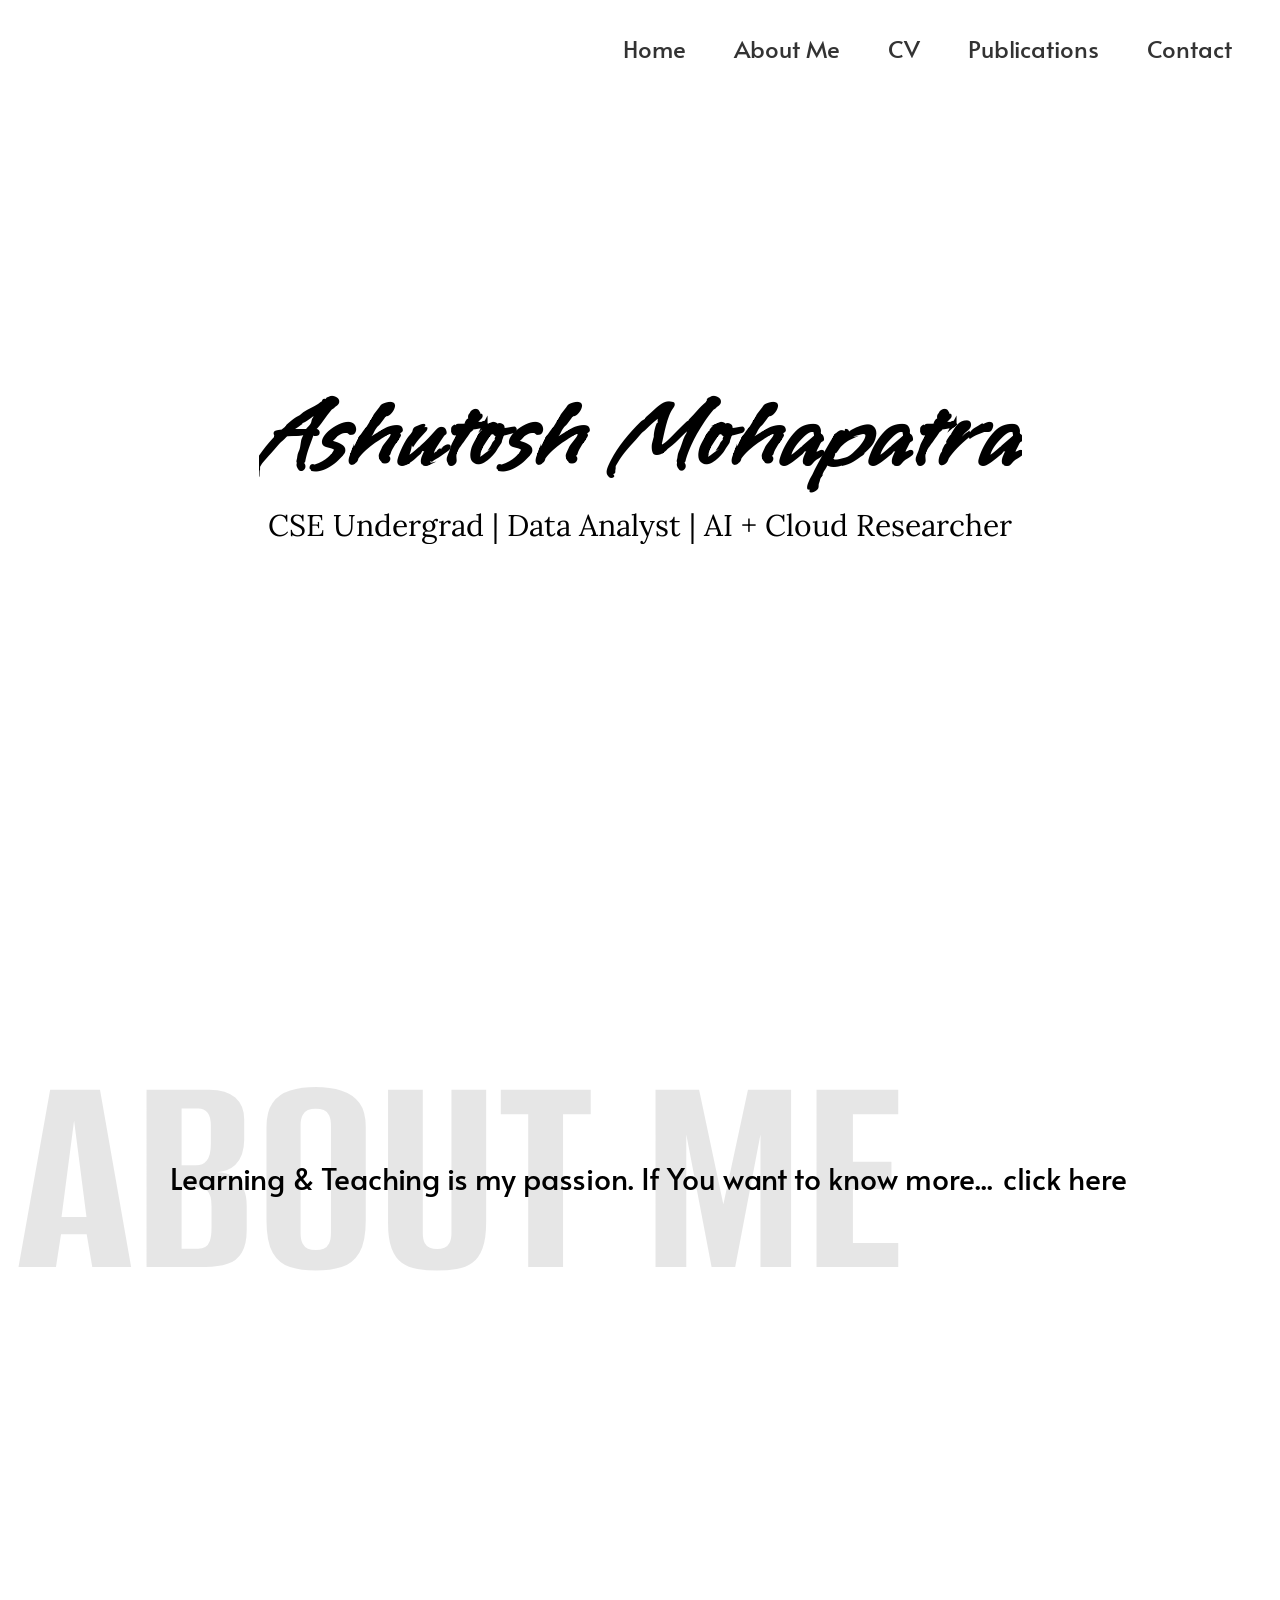
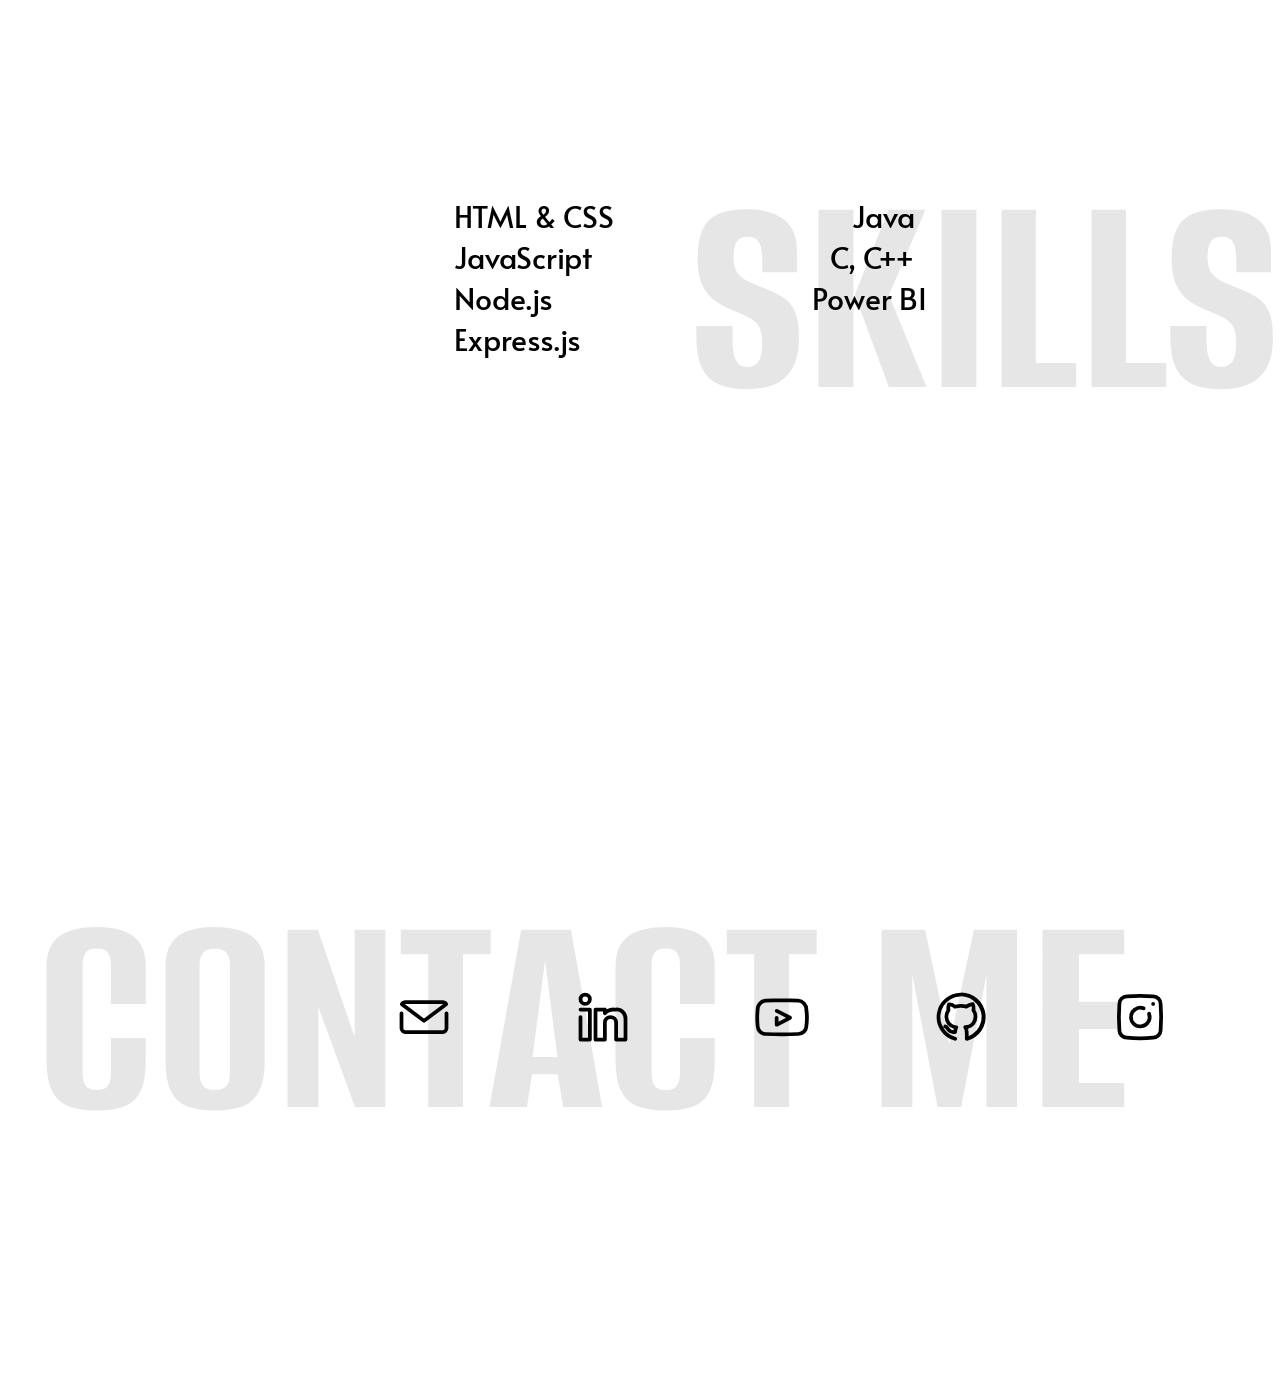
==== commit 6671aa43: "v2.0.1 : Link Correction of Click Here in Home page" ====
--- a/index.html
+++ b/index.html
@@ -55,10 +55,7 @@
       <div class="am" id="about">
         <h1>ABOUT ME</h1>
         <div>
-          Learning & Teaching is my passion. If You want to know more...<span
-            id="cv"
-            >click here</span
-          >
+          Learning & Teaching is my passion. If You want to know more...<span id="AB">click here</span>
         </div>
       </div>
     </div>
--- a/styles_mod.css
+++ b/styles_mod.css
@@ -400,9 +400,10 @@
   grid-template-columns: 1fr;
   grid-template-rows: 1fr;
   align-content: center;
-}
-
-#cv {
+  margin-left: 1rem;
+}
+
+#AB {
   position: relative;
   cursor: pointer;
   margin-left: 0.625rem; /* 10px */
@@ -457,7 +458,7 @@
   } /* 200px */
   .am pre,
   div,
-  #cv {
+  #AB {
     font-size: 1.5625rem;
   } /* 25px */
 }
@@ -468,7 +469,7 @@
   } /* 160px */
   .am pre,
   div,
-  #cv {
+  #AB {
     font-size: 1.25rem;
   } /* 20px */
 }
@@ -479,7 +480,7 @@
   } /* 140px */
   .am pre,
   div,
-  #cv {
+  #AB {
     font-size: 1.0625rem;
   } /* 17px */
 }
@@ -490,7 +491,7 @@
   } /* 120px */
   .am pre,
   div,
-  #cv {
+  #AB {
     font-size: 0.9375rem;
   } /* 15px */
 }
@@ -501,7 +502,7 @@
   } /* 400px */
   .am pre,
   div,
-  #cv {
+  #AB {
     font-size: 2.5rem;
   } /* 40px */
 }
@@ -512,7 +513,7 @@
   } /* 500px */
   .am pre,
   div,
-  #cv {
+  #AB {
     font-size: 3.125rem;
   } /* 50px */
 }
@@ -541,13 +542,7 @@
 
 @media (max-width: 1210px) {
   .socials > svg {
-    width: 2.5rem; /* 40px */
-  }
-}
-
-@media (max-width: 680px) {
-  .socials > svg {
-    width: 1.875rem; /* 30px */
+    width: 3rem; /* 40px */
   }
 }
 
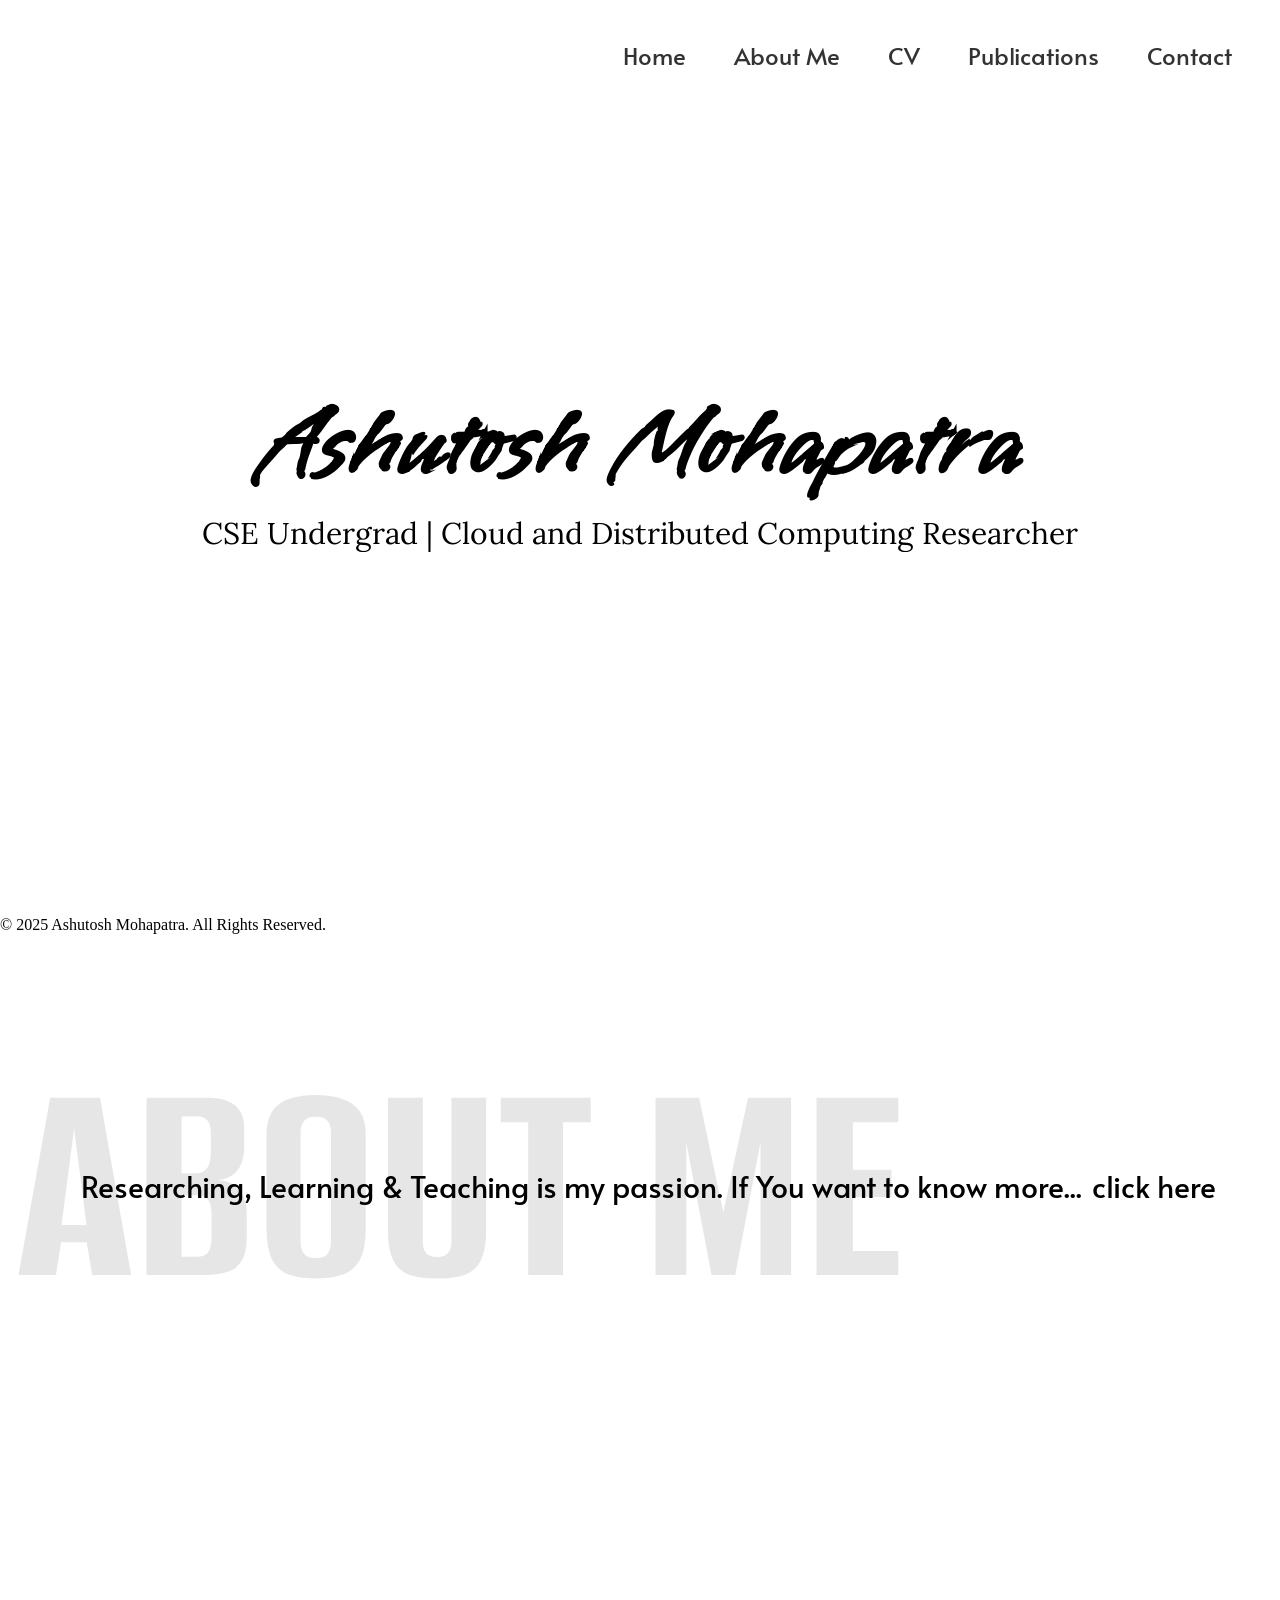
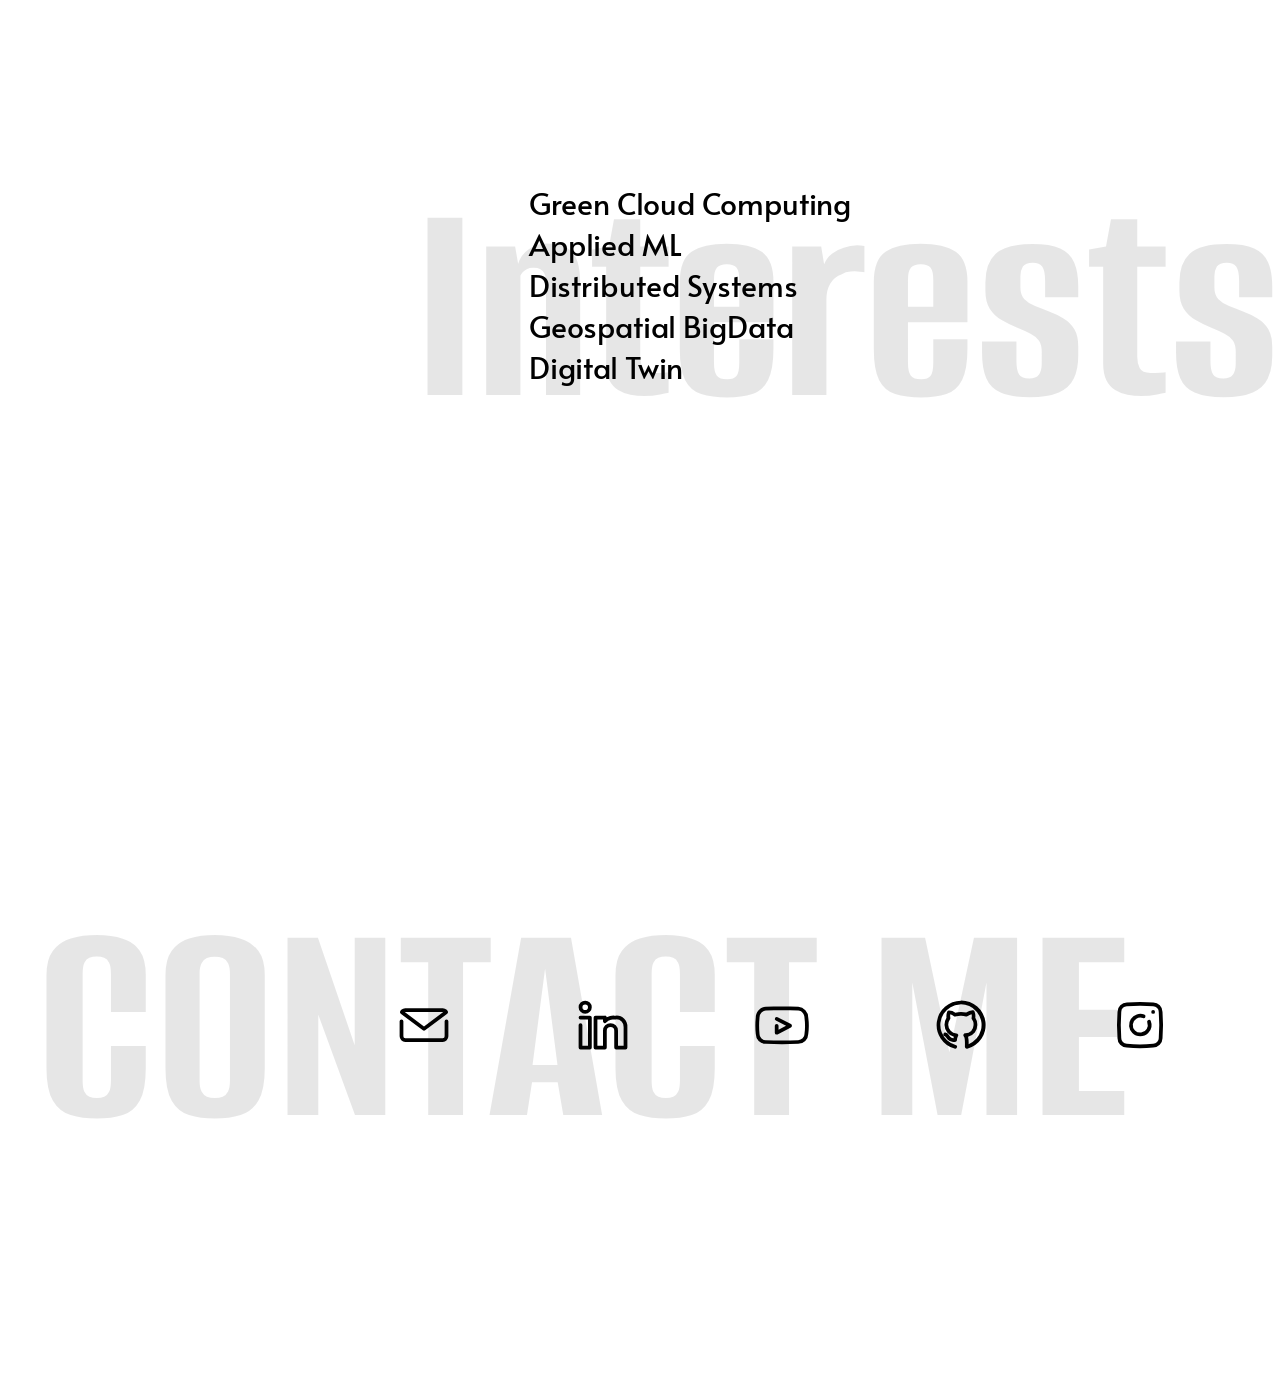
==== commit efec0cb9: "Publications added" ====
--- a/index.html
+++ b/index.html
@@ -3,139 +3,240 @@
   <head>
     <meta charset="UTF-8" />
     <meta name="viewport" content="width=device-width, initial-scale=1.0" />
-    <title>Ashutosh's Portfolio</title>
+    <title>Ashutosh Mohapatra</title>
     <link
       rel="icon"
       href="./images/Geometric A letterform.jpg"
       type="image/x-icon"
     />
     <link rel="stylesheet" href="./styles_mod.css" />
+    <script>
+      window.addEventListener("load", function () {
+        const loader = document.getElementById("loading-screen");
+        const content = document.getElementById("main-content");
+
+        // 1. Prepare content state
+        content.style.display = "block";
+
+        // 2. Small delay to ensure the browser registers the display:block
+        setTimeout(() => {
+          loader.classList.add("loader-hidden");
+          content.classList.add("visible");
+        }, 10);
+
+        // 3. Clean up the DOM
+        setTimeout(() => {
+          loader.style.display = "none";
+        }, 800);
+      });
+    </script>
+    <style>
+      .loader-container {
+        display: flex;
+        justify-content: center;
+        align-items: center;
+        height: 100vh;
+        position: fixed;
+        top: 0;
+        left: 0;
+        width: 100%;
+        background-color: white;
+        z-index: 9999;
+        /* transition effect */
+        transition: opacity 0.6s, transform 0.6s;
+      }
+      .loader {
+        width: 100px;
+        height: 100px;
+        display: flex;
+        justify-content: center;
+        align-items: center;
+        border-radius: 50%;
+        background: linear-gradient(0deg, #ffffff 50%, #000000 100%);
+        animation: spin 1s linear infinite;
+      }
+
+      .loader-hidden {
+        opacity: 0;
+        transform: scale(1.2); /* Zooms out toward the user */
+        filter: blur(10px);
+      }
+
+      .inner-circle {
+        width: 90%;
+        height: 90%;
+        background-color: white;
+        border-radius: 50%;
+      }
+
+      @keyframes spin {
+        from {
+          transform: rotate(0deg);
+        }
+        to {
+          transform: rotate(360deg);
+        }
+      }
+
+      /* Hide the main content initially */
+      #main-content {
+        display: none; /* Keep this as is for your loader script */
+  width: 100vw;
+  height: 100vh;
+  position: relative;
+      }
+
+      #main-content.visible {
+        opacity: 1;
+        transform: scale(1);
+      }
+    </style>
   </head>
   <body id="home">
-    <nav class="navbar">
-      <ul>
-        <li><a href="#home">Home</a></li>
-        <li><a href="./About_me/about.html">About Me</a></li>
-        <li><a href="./CV/My_cv.html">CV</a></li>
-        <li><a href="./Publications/publication.html">Publications</a></li>
-        <li><a href="#contact">Contact</a></li>
-      </ul>
-    </nav>
-
-    <!-- menu icon code -->
-    <div id="main-wrapper" class="wrapper">
-      <nav id="nav-menu">
-        <div class="menu-icon-container">
-          <div class="menu-icon">
-            <span class="bar1"></span>
-            <span class="bar2"></span>
-            <span class="bar3"></span>
-          </div>
-        </div>
-
-        <div class="menu-list-container">
-          <ul>
-            <li><a href="#home">Home</a></li>
-            <li><a href="./About_me/about.html">About Me</a></li>
-            <li><a href="./CV/My_cv.html">CV</a></li>
-            <li><a href="./Publications/publication.html">Publications</a></li>
-            <li><a href="#contact">Contact</a></li>
-          </ul>
-        </div>
+     <div class="loader-container" id="loading-screen">
+      <div class="loader">
+        <div class="inner-circle"></div>
+      </div>
+    </div>
+
+    <div id="main-content">
+      <nav class="navbar">
+        <ul>
+          <li><a href="#home">Home</a></li>
+          <li><a href="#about">About Me</a></li>
+          <li><a href="./CV/My_cv.html">CV</a></li>
+          <li><a href="./Publications/publications.html">Publications</a></li>
+          <li><a href="#contact">Contact</a></li>
+        </ul>
       </nav>
+
+      <!-- menu icon code -->
+      <div id="main-wrapper" class="wrapper">
+        <nav id="nav-menu">
+          <div class="menu-icon-container">
+            <div class="menu-icon">
+              <span class="bar1"></span>
+              <span class="bar2"></span>
+              <span class="bar3"></span>
+            </div>
+          </div>
+
+          <div class="menu-list-container">
+            <ul>
+              <li><a href="#home" class="click">Home</a></li>
+              <li><a href="#about" class="click">About Me</a></li>
+              <li><a href="./CV/My_cv.html" class="click">CV</a></li>
+              <li>
+                <a href="./Publications/publications.html" class="click"
+                  >Publications</a
+                >
+              </li>
+              <li><a href="#contact" class="click">Contact</a></li>
+            </ul>
+          </div>
+        </nav>
+      </div>
+
+      <header>
+        <div class="head">
+          <h1>Ashutosh Mohapatra</h1>
+          <p>CSE Undergrad | Cloud and Distributed Computing Researcher</p>
+        </div>
+      </header>
+      <div class="content">
+        <div class="am" id="about">
+          <h1>ABOUT ME</h1>
+          <div>
+            Researching, Learning & Teaching is my passion. If You want to know more...<span
+              id="AB"
+              >click here</span
+            >
+          </div>
+        </div>
+      </div>
+
+      <div class="content">
+        <div class="am skill">
+          <h1>Interests</h1>
+          <pre>
+            Green Cloud Computing
+            Applied ML
+            Distributed Systems
+            Geospatial BigData
+            Digital Twin
+        </pre
+          >
+        </div>
+      </div>
+
+      <div class="content">
+        <div class="am cont" id="contact">
+          <h1>CONTACT ME</h1>
+          <div class="socials">
+            <svg
+              xmlns="http://www.w3.org/2000/svg"
+              viewBox="0 0 32 32"
+              id="email"
+            >
+              <path
+                d="M28,13a1,1,0,0,0-1,1v8a1,1,0,0,1-1,1H6a1,1,0,0,1-1-1V14a1,1,0,0,0-2,0v8a3,3,0,0,0,.88,2.12A3,3,0,0,0,6,25H26a3,3,0,0,0,2.12-.88A3,3,0,0,0,29,22V14A1,1,0,0,0,28,13Z"
+              />
+              <path
+                d="M15.4,18.8a1,1,0,0,0,1.2,0L28.41,9.94a1,1,0,0,0,.3-1.23,3.06,3.06,0,0,0-.59-.83A3,3,0,0,0,26,7H6a3,3,0,0,0-2.12.88,3.06,3.06,0,0,0-.59.83,1,1,0,0,0,.3,1.23ZM6,9H26a.9.9,0,0,1,.28,0L16,16.75,5.72,9A.9.9,0,0,1,6,9Z"
+              />
+            </svg>
+            <svg
+              xmlns="http://www.w3.org/2000/svg"
+              viewBox="0 0 32 32"
+              id="linkedin"
+            >
+              <path
+                d="M6.5,3A3.5,3.5,0,1,0,10,6.5,3.5,3.5,0,0,0,6.5,3Zm0,5A1.5,1.5,0,1,1,8,6.5,1.5,1.5,0,0,1,6.5,8Z"
+              />
+              <path
+                d="M9,11H4a1,1,0,0,0,0,2H8V27H5V16a1,1,0,0,0-2,0V28a1,1,0,0,0,1,1H9a1,1,0,0,0,1-1V12A1,1,0,0,0,9,11Z"
+              />
+              <path
+                d="M27.34,12.68A5.94,5.94,0,0,0,23,11H22a7.84,7.84,0,0,0-4,.89A1,1,0,0,0,17,11H12a1,1,0,0,0-1,1V28a1,1,0,0,0,1,1h5a1,1,0,0,0,1-1V19a2,2,0,0,1,4,0v9a1,1,0,0,0,1,1h5a1,1,0,0,0,1-1V17A5.9,5.9,0,0,0,27.34,12.68ZM27,27H24V19a4,4,0,0,0-8,0v8H13V13h3v1a1,1,0,0,0,.62.92,1,1,0,0,0,1.09-.21c.95-1,1.7-1.71,4.29-1.71h1a4,4,0,0,1,2.92,1.09A4,4,0,0,1,27,17Z"
+              />
+            </svg>
+            <svg xmlns="http://www.w3.org/2000/svg" viewBox="0 0 32 32" id="yt">
+              <path
+                d="M30,12a5.71,5.71,0,0,0-5.31-5.7C18.92,6,13.06,6,7.33,6.28,4.51,6.28,2,9,2,12a43.69,43.69,0,0,0,0,8.72,5.32,5.32,0,0,0,5.28,5.33h0q4.35.24,8.72.24t8.67-.23A5.34,5.34,0,0,0,30,20.8,31.67,31.67,0,0,0,30,12Zm-2,8.63a.49.49,0,0,0,0,.12,3.36,3.36,0,0,1-3.39,3.34,166,166,0,0,1-17.28,0A3.36,3.36,0,0,1,4,20.65a42,42,0,0,1,0-8.47.45.45,0,0,0,0-.11A3.78,3.78,0,0,1,7.38,8.28c2.86-.13,5.74-.19,8.62-.19s5.76.06,8.62.19h.05c1.71,0,3.33,1.84,3.33,3.79a.76.76,0,0,0,0,.15A30.11,30.11,0,0,1,28,20.61Z"
+              />
+              <path
+                d="M20.79,15.51l-7.14-3.68a1,1,0,1,0-.92,1.78l5.43,2.79-4,2.07V16.4a1,1,0,0,0-2,0v3.72a1,1,0,0,0,1,1,1,1,0,0,0,.46-.11l7.14-3.72a1,1,0,0,0,.54-.89A1,1,0,0,0,20.79,15.51Z"
+              />
+            </svg>
+            <svg
+              xmlns="http://www.w3.org/2000/svg"
+              viewBox="0 0 32 32"
+              id="github"
+            >
+              <path
+                d="M16,3a13,13,0,0,0-3.46,25.53,1,1,0,1,0,.53-1.92,11,11,0,1,1,7-.4,15.85,15.85,0,0,0-.3-3.92A6.27,6.27,0,0,0,24.68,16a6.42,6.42,0,0,0-1.05-3.87,7.09,7.09,0,0,0-.4-3.36,1,1,0,0,0-1.1-.67,8,8,0,0,0-3.37,1.28A11.35,11.35,0,0,0,16,9a13.09,13.09,0,0,0-3,.43A5.74,5.74,0,0,0,9.62,8.25a1,1,0,0,0-1,.66,7.06,7.06,0,0,0-.37,3.19A7.15,7.15,0,0,0,7.2,16a6.66,6.66,0,0,0,5,6.28,7.43,7.43,0,0,0-.15.79c-1,.06-1.58-.55-2.32-1.48a3.45,3.45,0,0,0-1.94-1.53,1,1,0,0,0-1.15.76A1,1,0,0,0,7.35,22c.16,0,.55.52.77.81a4.74,4.74,0,0,0,3.75,2.25,4.83,4.83,0,0,0,1.3-.18h0a1,1,0,0,0,.29-.14l0,0a.72.72,0,0,0,.18-.21.34.34,0,0,0,.08-.09.85.85,0,0,0,.06-.17,1.52,1.52,0,0,0,.06-.2v0a4.11,4.11,0,0,1,.46-1.91,1,1,0,0,0-.76-1.65A4.6,4.6,0,0,1,9.2,16a4.84,4.84,0,0,1,.87-3,1,1,0,0,0,.24-.83,5,5,0,0,1,0-1.85,3.59,3.59,0,0,1,1.74.92,1,1,0,0,0,1,.23A12.49,12.49,0,0,1,16,11a9.91,9.91,0,0,1,2.65.43,1,1,0,0,0,1-.18,5,5,0,0,1,2-1,4.11,4.11,0,0,1,0,1.91,1.05,1.05,0,0,0,.32,1A4,4,0,0,1,22.68,16a4.29,4.29,0,0,1-4.41,4.46,1,1,0,0,0-.94.65,1,1,0,0,0,.28,1.11c.59.51.5,4,.47,5.36a1,1,0,0,0,.38.81,1,1,0,0,0,.62.21,1.07,1.07,0,0,0,.25,0A13,13,0,0,0,16,3Z"
+              />
+            </svg>
+            <svg
+              xmlns="http://www.w3.org/2000/svg"
+              viewBox="0 0 32 32"
+              id="insta"
+            >
+              <path
+                d="M20.45,13.32a1,1,0,0,0-.57,1.3,4,4,0,1,1-2.31-2.3,1,1,0,1,0,.71-1.87,6,6,0,0,0-6.37,9.85,6,6,0,0,0,8.48,0,6,6,0,0,0,1.36-6.41A1,1,0,0,0,20.45,13.32Z"
+              />
+              <circle cx="23" cy="9" r="1" />
+              <path
+                d="M28,9a5,5,0,0,0-4.9-5h0A77.11,77.11,0,0,0,9,4,5,5,0,0,0,4,8.92,91.91,91.91,0,0,0,4,23a5,5,0,0,0,4.9,5h0c2.36.22,4.73.34,7.1.34s4.71-.11,7.05-.34A5,5,0,0,0,28,23.08,87.09,87.09,0,0,0,28,9ZM26,23a3,3,0,0,1-3,3h-.1A71.73,71.73,0,0,1,9,26a3,3,0,0,1-3-3.08A92.4,92.4,0,0,1,6,9,3,3,0,0,1,9.09,6q3.44-.31,6.9-.32T23,6a3,3,0,0,1,3,3.08A85.13,85.13,0,0,1,26,23Z"
+              />
+            </svg>
+          </div>
+        </div>
+      </div>
+      <script src="./script.js"></script>
     </div>
-
-    <header>
-      <div class="head">
-        <h1>Ashutosh Mohapatra</h1>
-        <p>CSE Undergrad | Data Analyst | AI + Cloud Researcher</p>
-      </div>
-    </header>
-    <div class="content">
-      <div class="am" id="about">
-        <h1>ABOUT ME</h1>
-        <div>
-          Learning & Teaching is my passion. If You want to know more...<span id="AB">click here</span>
-        </div>
-      </div>
-    </div>
-
-    <div class="content">
-      <div class="am skill">
-        <h1>SKILLS</h1>
-        <pre>
-            HTML & CSS                                  Java
-            JavaScript                                  C, C++
-            Node.js                                     Power BI
-            Express.js      
-        </pre>
-      </div>
-    </div>
-
-    <div class="content">
-      <div class="am cont" id="contact">
-        <h1>CONTACT ME</h1>
-        <div class="socials">
-          <svg
-            xmlns="http://www.w3.org/2000/svg"
-            viewBox="0 0 32 32"
-            id="email"
-          >
-            <path
-              d="M28,13a1,1,0,0,0-1,1v8a1,1,0,0,1-1,1H6a1,1,0,0,1-1-1V14a1,1,0,0,0-2,0v8a3,3,0,0,0,.88,2.12A3,3,0,0,0,6,25H26a3,3,0,0,0,2.12-.88A3,3,0,0,0,29,22V14A1,1,0,0,0,28,13Z"
-            />
-            <path
-              d="M15.4,18.8a1,1,0,0,0,1.2,0L28.41,9.94a1,1,0,0,0,.3-1.23,3.06,3.06,0,0,0-.59-.83A3,3,0,0,0,26,7H6a3,3,0,0,0-2.12.88,3.06,3.06,0,0,0-.59.83,1,1,0,0,0,.3,1.23ZM6,9H26a.9.9,0,0,1,.28,0L16,16.75,5.72,9A.9.9,0,0,1,6,9Z"
-            />
-          </svg>
-          <svg
-            xmlns="http://www.w3.org/2000/svg"
-            viewBox="0 0 32 32"
-            id="linkedin"
-          >
-            <path
-              d="M6.5,3A3.5,3.5,0,1,0,10,6.5,3.5,3.5,0,0,0,6.5,3Zm0,5A1.5,1.5,0,1,1,8,6.5,1.5,1.5,0,0,1,6.5,8Z"
-            />
-            <path
-              d="M9,11H4a1,1,0,0,0,0,2H8V27H5V16a1,1,0,0,0-2,0V28a1,1,0,0,0,1,1H9a1,1,0,0,0,1-1V12A1,1,0,0,0,9,11Z"
-            />
-            <path
-              d="M27.34,12.68A5.94,5.94,0,0,0,23,11H22a7.84,7.84,0,0,0-4,.89A1,1,0,0,0,17,11H12a1,1,0,0,0-1,1V28a1,1,0,0,0,1,1h5a1,1,0,0,0,1-1V19a2,2,0,0,1,4,0v9a1,1,0,0,0,1,1h5a1,1,0,0,0,1-1V17A5.9,5.9,0,0,0,27.34,12.68ZM27,27H24V19a4,4,0,0,0-8,0v8H13V13h3v1a1,1,0,0,0,.62.92,1,1,0,0,0,1.09-.21c.95-1,1.7-1.71,4.29-1.71h1a4,4,0,0,1,2.92,1.09A4,4,0,0,1,27,17Z"
-            />
-          </svg>
-          <svg xmlns="http://www.w3.org/2000/svg" viewBox="0 0 32 32" id="yt">
-            <path
-              d="M30,12a5.71,5.71,0,0,0-5.31-5.7C18.92,6,13.06,6,7.33,6.28,4.51,6.28,2,9,2,12a43.69,43.69,0,0,0,0,8.72,5.32,5.32,0,0,0,5.28,5.33h0q4.35.24,8.72.24t8.67-.23A5.34,5.34,0,0,0,30,20.8,31.67,31.67,0,0,0,30,12Zm-2,8.63a.49.49,0,0,0,0,.12,3.36,3.36,0,0,1-3.39,3.34,166,166,0,0,1-17.28,0A3.36,3.36,0,0,1,4,20.65a42,42,0,0,1,0-8.47.45.45,0,0,0,0-.11A3.78,3.78,0,0,1,7.38,8.28c2.86-.13,5.74-.19,8.62-.19s5.76.06,8.62.19h.05c1.71,0,3.33,1.84,3.33,3.79a.76.76,0,0,0,0,.15A30.11,30.11,0,0,1,28,20.61Z"
-            />
-            <path
-              d="M20.79,15.51l-7.14-3.68a1,1,0,1,0-.92,1.78l5.43,2.79-4,2.07V16.4a1,1,0,0,0-2,0v3.72a1,1,0,0,0,1,1,1,1,0,0,0,.46-.11l7.14-3.72a1,1,0,0,0,.54-.89A1,1,0,0,0,20.79,15.51Z"
-            />
-          </svg>
-          <svg
-            xmlns="http://www.w3.org/2000/svg"
-            viewBox="0 0 32 32"
-            id="github"
-          >
-            <path
-              d="M16,3a13,13,0,0,0-3.46,25.53,1,1,0,1,0,.53-1.92,11,11,0,1,1,7-.4,15.85,15.85,0,0,0-.3-3.92A6.27,6.27,0,0,0,24.68,16a6.42,6.42,0,0,0-1.05-3.87,7.09,7.09,0,0,0-.4-3.36,1,1,0,0,0-1.1-.67,8,8,0,0,0-3.37,1.28A11.35,11.35,0,0,0,16,9a13.09,13.09,0,0,0-3,.43A5.74,5.74,0,0,0,9.62,8.25a1,1,0,0,0-1,.66,7.06,7.06,0,0,0-.37,3.19A7.15,7.15,0,0,0,7.2,16a6.66,6.66,0,0,0,5,6.28,7.43,7.43,0,0,0-.15.79c-1,.06-1.58-.55-2.32-1.48a3.45,3.45,0,0,0-1.94-1.53,1,1,0,0,0-1.15.76A1,1,0,0,0,7.35,22c.16,0,.55.52.77.81a4.74,4.74,0,0,0,3.75,2.25,4.83,4.83,0,0,0,1.3-.18h0a1,1,0,0,0,.29-.14l0,0a.72.72,0,0,0,.18-.21.34.34,0,0,0,.08-.09.85.85,0,0,0,.06-.17,1.52,1.52,0,0,0,.06-.2v0a4.11,4.11,0,0,1,.46-1.91,1,1,0,0,0-.76-1.65A4.6,4.6,0,0,1,9.2,16a4.84,4.84,0,0,1,.87-3,1,1,0,0,0,.24-.83,5,5,0,0,1,0-1.85,3.59,3.59,0,0,1,1.74.92,1,1,0,0,0,1,.23A12.49,12.49,0,0,1,16,11a9.91,9.91,0,0,1,2.65.43,1,1,0,0,0,1-.18,5,5,0,0,1,2-1,4.11,4.11,0,0,1,0,1.91,1.05,1.05,0,0,0,.32,1A4,4,0,0,1,22.68,16a4.29,4.29,0,0,1-4.41,4.46,1,1,0,0,0-.94.65,1,1,0,0,0,.28,1.11c.59.51.5,4,.47,5.36a1,1,0,0,0,.38.81,1,1,0,0,0,.62.21,1.07,1.07,0,0,0,.25,0A13,13,0,0,0,16,3Z"
-            />
-          </svg>
-          <svg
-            xmlns="http://www.w3.org/2000/svg"
-            viewBox="0 0 32 32"
-            id="insta"
-          >
-            <path
-              d="M20.45,13.32a1,1,0,0,0-.57,1.3,4,4,0,1,1-2.31-2.3,1,1,0,1,0,.71-1.87,6,6,0,0,0-6.37,9.85,6,6,0,0,0,8.48,0,6,6,0,0,0,1.36-6.41A1,1,0,0,0,20.45,13.32Z"
-            />
-            <circle cx="23" cy="9" r="1" />
-            <path
-              d="M28,9a5,5,0,0,0-4.9-5h0A77.11,77.11,0,0,0,9,4,5,5,0,0,0,4,8.92,91.91,91.91,0,0,0,4,23a5,5,0,0,0,4.9,5h0c2.36.22,4.73.34,7.1.34s4.71-.11,7.05-.34A5,5,0,0,0,28,23.08,87.09,87.09,0,0,0,28,9ZM26,23a3,3,0,0,1-3,3h-.1A71.73,71.73,0,0,1,9,26a3,3,0,0,1-3-3.08A92.4,92.4,0,0,1,6,9,3,3,0,0,1,9.09,6q3.44-.31,6.9-.32T23,6a3,3,0,0,1,3,3.08A85.13,85.13,0,0,1,26,23Z"
-            />
-          </svg>
-        </div>
-      </div>
-    </div>
-    <script src="./script.js"></script>
+      <footer>
+          <p>&copy; 2025 Ashutosh Mohapatra. All Rights Reserved.</p>
+        </footer>
   </body>
 </html>
--- a/styles_mod.css
+++ b/styles_mod.css
@@ -27,7 +27,7 @@
   user-select: none;
 }
 
-html{
+html {
   width: 100%;
   height: 100%;
   scroll-behavior: smooth;
@@ -41,8 +41,8 @@
 }
 
 body.no-scroll {
-    overflow: hidden;
-  }
+  overflow: hidden;
+}
 
 .navbar {
   padding: 2rem 3rem;
@@ -69,22 +69,22 @@
 }
 
 .navbar > ul li a::after {
-    content: '';
-    position: absolute;
-    width: 100%;
-    transform: scaleX(0);
-    height: 2px;
-    bottom: 0;
-    left: 0;
-    background-color: #000000;
-    transform-origin: bottom right;
-    transition: transform 0.25s ease-out;
-  }
-  
-  .navbar > ul li a:hover::after {
-    transform: scaleX(1);
-    transform-origin: bottom left;
-  }
+  content: "";
+  position: absolute;
+  width: 100%;
+  transform: scaleX(0);
+  height: 2px;
+  bottom: 0;
+  left: 0;
+  background-color: #000000;
+  transform-origin: bottom right;
+  transition: transform 0.25s ease-out;
+}
+
+.navbar > ul li a:hover::after {
+  transform: scaleX(1);
+  transform-origin: bottom left;
+}
 
 /* responsive for smaller screen (laptop to smartphone) */
 @media (max-width: 1210px) {
@@ -159,7 +159,6 @@
   width: 100%;
   height: 100%;
   overflow: hidden;
-  perspective: 1100px;
 }
 
 nav#nav-menu {
@@ -210,29 +209,29 @@
 }
 
 nav .menu-list-container ul li a {
-    display: inline-block; 
-    position: relative;
-    text-decoration: none;
-    color: #333;
-  }
-  
-  nav .menu-list-container ul li a::after {
-    content: '';
-    position: absolute;
-    width: 100%;
-    transform: scaleX(0);
-    height: 2px;
-    bottom: 0;
-    left: 0;
-    background-color: #000000;
-    transform-origin: bottom right;
-    transition: transform 0.25s ease-out;
-  }
-  
-  nav .menu-list-container ul li a:hover::after {
-    transform: scaleX(1);
-    transform-origin: bottom left;
-  }
+  display: inline-block;
+  position: relative;
+  text-decoration: none;
+  color: #333;
+}
+
+nav .menu-list-container ul li a::after {
+  content: "";
+  position: absolute;
+  width: 100%;
+  transform: scaleX(0);
+  height: 2px;
+  bottom: 0;
+  left: 0;
+  background-color: #000000;
+  transform-origin: bottom right;
+  transition: transform 0.25s ease-out;
+}
+
+nav .menu-list-container ul li a:hover::after {
+  transform: scaleX(1);
+  transform-origin: bottom left;
+}
 
 /* Menu Icon (Hamburger) */
 .menu-icon {
@@ -246,7 +245,7 @@
   display: block;
   width: 22px;
   height: 4px;
-  background: #333333;
+  background-color: #333333;
   margin-bottom: 2px;
   border-radius: 1px;
   transition: all 0.4s ease-out;
@@ -266,7 +265,7 @@
 
 /* when menu is open*/
 .wrapper.active nav {
-  backdrop-filter: blur(10px);
+  backdrop-filter: blur(10px) !important;
   /* for older browser versions */
   -webkit-backdrop-filter: blur(10px);
 }
@@ -349,7 +348,7 @@
     font-size: 0.8125rem; /* 13px */
   }
 
-  header{
+  header {
     height: 100vh;
   }
 }
@@ -389,10 +388,10 @@
   height: 80vh;
 }
 
-@media (max-width: 700px){
-    .content {
-        height: 60vh;
-      }
+@media (max-width: 700px) {
+  .content {
+    height: 60vh;
+  }
 }
 
 .am {
